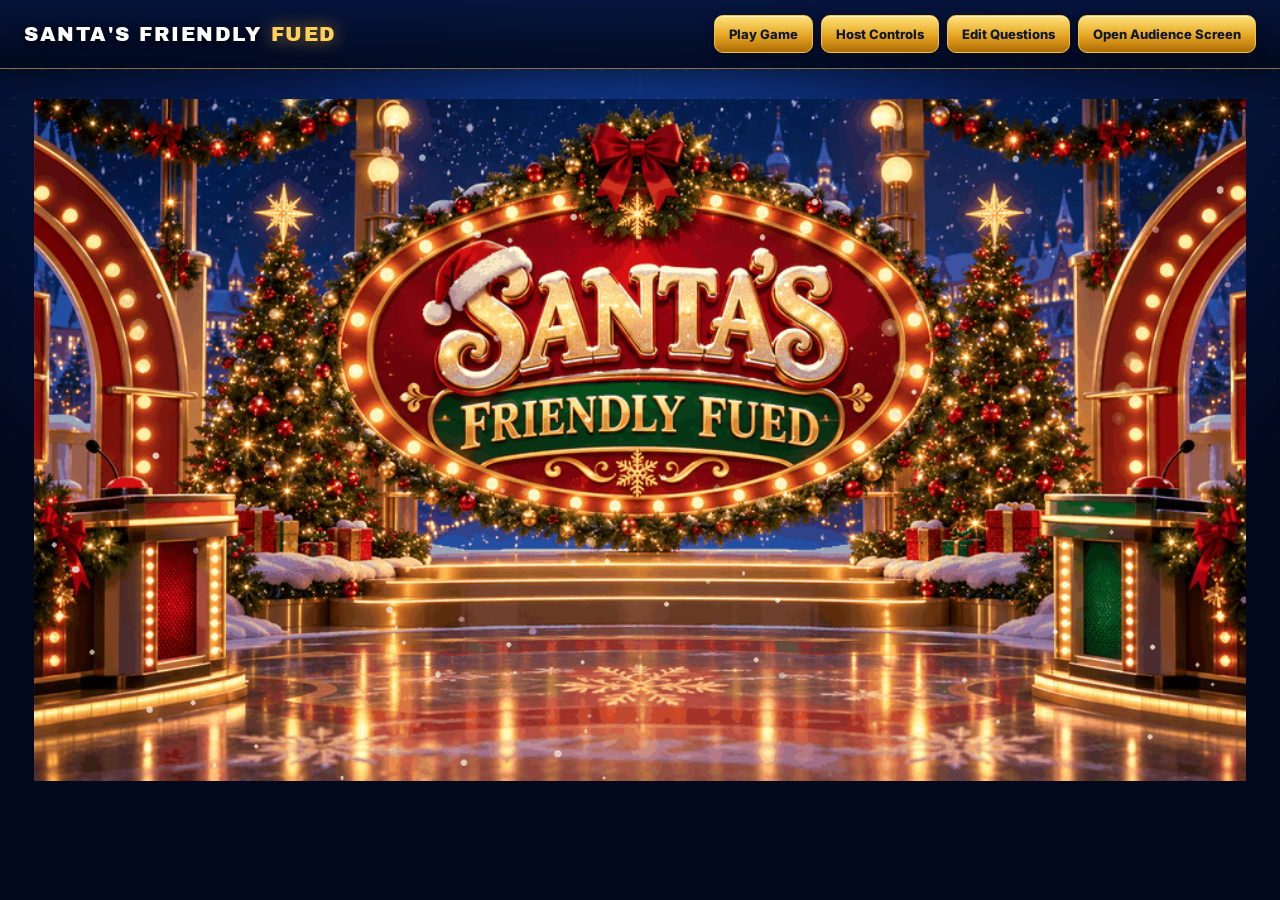
==== index.html @ d79de1fb "Refresh welcome animation stylesheet cache" ====
<!doctype html>
<html lang="en">
<head>
<meta charset="utf-8"><meta name="viewport" content="width=device-width,initial-scale=1">
<title>Santa's Friendly Fued</title>
<link rel="stylesheet" href="style.css?v=20261009-approved-gif">
</head>
<body>
<header><div class="logo">SANTA'S FRIENDLY <span>FUED</span></div><nav>
<button onclick="show('game')">Play Game</button><button onclick="show('host')">Host Controls</button>
<button onclick="show('editor')">Edit Questions</button><button onclick="openAudience()">Open Audience Screen</button>
</nav></header>
<main>
<section id="game" class="view"></section>
<section id="host" class="view hidden"></section>
<section id="editor" class="view hidden"></section>
</main>
<div id="strikeOverlay" class="strikeOverlay">✕</div>
<script src="app.js?v=20261009-holiday-v2"></script>
</body></html>
---- style.css ----
@import url('https://fonts.googleapis.com/css2?family=Archivo+Black&family=Inter:wght@500;700;800&display=swap');
*{box-sizing:border-box}html,body{margin:0;min-height:100%;background:#02091d;color:#fff;font-family:Inter,Arial,sans-serif}body{min-height:100vh;background:radial-gradient(circle at 50% -15%,#174db4 0,#081d55 34%,#02091d 72%);overflow-x:hidden}body:before{content:"";position:fixed;inset:0;pointer-events:none;background:linear-gradient(90deg,transparent 49.8%,#ffffff08 50%,transparent 50.2%),radial-gradient(circle,#ffd65b22 1px,transparent 1.5px);background-size:100% 100%,28px 28px;mask-image:linear-gradient(to bottom,#000,transparent 70%);z-index:0}
header{position:relative;z-index:10;display:flex;align-items:center;justify-content:space-between;gap:18px;padding:15px 24px;background:linear-gradient(180deg,#06133af2,#02091dee);border-bottom:1px solid #f5c64b88;box-shadow:0 8px 30px #0007}.logo{font-family:"Archivo Black",sans-serif;font-size:20px;letter-spacing:1.5px;text-shadow:0 2px 10px #000}.logo span{display:inline-block;color:#ffd15b;text-shadow:0 0 18px #ffbd29aa}nav{display:flex;gap:8px;flex-wrap:wrap}button{appearance:none;border:1px solid #f2c34b;background:linear-gradient(180deg,#ffe27d 0,#e6a622 55%,#ad6b05 100%);box-shadow:inset 0 1px #fff8,0 4px 12px #0005;color:#11182c;font:800 13px Inter,sans-serif;border-radius:9px;padding:10px 14px;cursor:pointer;transition:.15s transform,.15s filter}button:hover{filter:brightness(1.12);transform:translateY(-1px)}button:active{transform:translateY(1px)}main{position:relative;z-index:1;max-width:1260px;margin:auto;padding:30px 24px}.hidden{display:none!important}
.board{position:relative;overflow:hidden;border:2px solid #f8cd5d;border-radius:28px;padding:30px;background:linear-gradient(180deg,#0d3180 0,#071f59 44%,#041336 100%);box-shadow:0 0 0 6px #8a570d,0 0 0 8px #ffd45c,0 20px 65px #000b,inset 0 0 70px #2d6fe833}.board:before{content:"";position:absolute;inset:10px;border:1px solid #ffdf7b55;border-radius:20px;pointer-events:none}.question{position:relative;margin:0 auto 27px;max-width:1000px;padding:18px 25px;text-align:center;text-transform:uppercase;font-family:"Archivo Black",sans-serif;font-size:clamp(23px,3.4vw,45px);line-height:1.08;letter-spacing:.3px;color:#fff;text-shadow:0 3px 0 #041033,0 0 18px #2b76ff}.question:after{content:"";display:block;width:55%;height:2px;margin:16px auto -4px;background:linear-gradient(90deg,transparent,#ffd768,transparent)}
.answers{position:relative;display:grid;grid-template-columns:1fr 1fr;gap:13px 18px}.answer{position:relative;min-height:78px;display:grid;grid-template-columns:64px 1fr 72px;align-items:center;overflow:hidden;border:2px solid #f2c34d;border-radius:10px;background:linear-gradient(180deg,#1761c9,#0c368b 50%,#082762);box-shadow:inset 0 1px #7eb4ff88,inset 0 -8px 18px #00154166,0 5px 13px #0006;font-size:clamp(17px,2vw,27px);font-weight:800;text-transform:uppercase;transition:.25s}.answer .num{height:100%;display:grid;place-items:center;background:linear-gradient(180deg,#061c50,#020c2c);border-right:2px solid #f2c34d;color:#ffd768;font-family:"Archivo Black";font-size:28px}.answer .txt{padding:0 15px;text-shadow:0 2px 2px #000}.answer .pts{height:100%;display:grid;place-items:center;border-left:1px solid #f2c34d88;background:#04194799;color:#ffda67;font-family:"Archivo Black";font-size:25px}.answer.covered{background:linear-gradient(180deg,#0c357f,#071e55)}.covered .txt,.covered .pts{visibility:hidden}.covered:after{content:none;display:none}.covered:before{display:none}.answer.covered .num{position:absolute;inset:0;z-index:3;border:0;background:radial-gradient(ellipse at center,#1b61c8 0,#0a317d 55%,#061d52 100%);display:grid;place-items:center;color:#ffd768;font-family:"Archivo Black";font-size:32px;text-shadow:0 0 16px #ffc21d}@keyframes pulse{50%{filter:brightness(1.4);transform:scale(1.08)}}
.scores{position:relative;display:grid;grid-template-columns:1fr 210px 1fr;gap:18px;align-items:stretch;margin-top:25px}.score,.bank{border:2px solid #dca83d;border-radius:13px;background:linear-gradient(180deg,#06183f,#020a22);box-shadow:inset 0 0 25px #123e8c66,0 6px 15px #0006;text-align:center;text-transform:uppercase;font-weight:800;letter-spacing:1px;padding:11px}.score b,.bank b{display:block;font-family:"Archivo Black";font-size:43px;line-height:1;color:#ffda67;margin-top:5px;text-shadow:0 0 13px #e8a81688}.bank{color:#dbe7ff}.bank>div{margin-top:5px;color:#ff4545;font-size:25px;letter-spacing:8px;text-shadow:0 0 12px red}
.panel{margin:20px 0;background:linear-gradient(180deg,#0a1c48e8,#040d28e8);border:1px solid #4269b4;border-radius:18px;padding:20px;box-shadow:0 12px 30px #0007,inset 0 1px #ffffff12}.panel h1,.panel h2,.panel h3{margin-top:4px}.panel h2,.roundtitle{color:#ffd15a}.controls{display:flex;gap:9px;flex-wrap:wrap;margin:12px 0}.controls button.danger,.danger{background:linear-gradient(#ff756d,#a60d18);border-color:#ff8b83;color:#fff}.small{opacity:.75;font-size:13px;line-height:1.5}.strikeOverlay{position:fixed;inset:0;z-index:99;display:none;place-items:center;background:#02040be8;color:#ff3131;font-family:"Archivo Black";font-size:min(48vw,430px);line-height:.78;text-shadow:0 0 18px #ff0000,0 0 55px #ff0000}.strikeOverlay::before{content:"";position:absolute;width:min(58vw,620px);height:min(58vw,620px);max-height:72vh;border:clamp(8px,1.2vw,16px) solid #ff3131;border-radius:clamp(35px,5vw,75px);background:linear-gradient(145deg,#280000e8,#090000ed);box-shadow:0 0 0 clamp(3px,.45vw,7px) #7b0000,0 0 20px #ff1b1b,0 0 65px #ff0000,inset 0 0 35px #8d0000;z-index:-1}.strikeOverlay.on{display:grid;animation:strike .75s cubic-bezier(.2,.9,.2,1)}@keyframes strike{0%{opacity:0;transform:scale(.15) rotate(-10deg)}35%{opacity:1;transform:scale(1.12) rotate(2deg)}100%{transform:scale(1)}}
textarea,input,select{width:100%;background:#020a21;color:#fff;border:1px solid #4f70b3;border-radius:8px;padding:10px;font:600 14px Inter}label{display:block;margin:11px 0 5px;font-weight:800}.editAns{display:grid;grid-template-columns:1fr 100px 70px;gap:8px;margin:7px 0}
.audience header{display:none}.audience main{max-width:none;padding:2.2vw}.audience .board{min-height:95vh;display:flex;flex-direction:column;justify-content:center}.audience .question{font-size:clamp(30px,4vw,65px)}.audience .answer{min-height:9vh;font-size:clamp(20px,2.25vw,40px)}.audience .answer .num,.audience .answer .pts{font-size:clamp(22px,2.2vw,38px)}
@media(max-width:760px){header{position:static;align-items:flex-start;flex-direction:column}.answers{grid-template-columns:1fr}.scores{grid-template-columns:1fr}.editAns{grid-template-columns:1fr 80px 60px}.board{padding:18px 14px}.answer{min-height:65px;grid-template-columns:52px 1fr 60px}.answer .num{font-size:22px}.covered:after,.covered:before{left:52px}.audience .question{font-size:6vw}.audience .answer{font-size:4vw}}

.hostPreviewWrap{margin:0 0 22px;padding:14px;border:1px solid #d7ad45;border-radius:18px;background:#02091d;box-shadow:0 12px 30px #0008}
.hostPreviewLabel{text-align:center;color:#ffd15a;font-weight:800;font-size:12px;letter-spacing:2px;margin:0 0 10px}
.hostPreview{height:390px;overflow:hidden;border-radius:12px;background:#02091d}
.hostPreview .board{width:166.666%;min-height:0;transform:scale(.6);transform-origin:top left;padding:24px}
.hostPreview .question{font-size:31px;margin-bottom:18px}
.hostPreview .answer{min-height:58px;font-size:18px}
.hostPreview .answer .num,.hostPreview .answer .pts{font-size:20px}
.hostPreview .scores{margin-top:18px}
.hostPreview .score b,.hostPreview .bank b{font-size:31px}
@media(max-width:760px){.hostPreview{height:300px}.hostPreview .board{width:200%;transform:scale(.5)}}

/* Host control console layout */
.hostConsole{max-width:1500px;margin:0 auto}
.hostTopbar{display:flex;justify-content:space-between;align-items:center;gap:12px;background:#071637;border:1px solid #284b86;border-radius:16px;padding:14px 18px;margin-bottom:16px}
.hostTopbar b{font-family:"Archivo Black";letter-spacing:1px}.hostTopbar b span{color:#ffc02e}.hostTopbar small{margin-left:14px;color:#91a7d0;font-weight:800;letter-spacing:2px}
.hostTopActions{display:flex;gap:8px;flex-wrap:wrap}
.hostGrid{display:grid;grid-template-columns:minmax(0,1.12fr) minmax(380px,.88fr);gap:16px;align-items:start}
.hostLeft,.hostRight{display:flex;flex-direction:column;gap:16px;min-width:0}
.consoleCard{background:linear-gradient(145deg,#0d275b,#061536);border:1px solid #31528b;border-radius:16px;padding:16px;box-shadow:0 12px 28px #0005;min-width:0}
.consoleLabel{font-size:12px;font-weight:900;letter-spacing:1.5px;color:#9bb0d6}
.previewCard{padding:14px}.previewCard .hostPreview{height:410px;margin-top:10px}
.navCard{display:grid;grid-template-columns:auto minmax(0,1fr) auto auto auto;gap:8px;align-items:center}.navCard select{margin:0;min-width:0}
.teamControlGrid{display:grid;grid-template-columns:1fr 1fr;gap:16px}.teamControl.activeTeam{border-color:#ffbf20}
.teamRow{display:grid;grid-template-columns:32px 1fr;gap:8px;align-items:center}.teamRow b{background:#18386e;padding:10px;border-radius:7px;text-align:center}
.bigScore{text-align:center;font-family:"Archivo Black";font-size:36px;color:#ffc02e;padding:12px}
.scoreBtns{display:flex;gap:6px}.scoreBtns button{flex:1;min-width:0}
.answerControl h2{margin:8px 0 14px}.hostAnswers{display:flex;flex-direction:column;gap:8px}
.hostAnswers button{display:grid;grid-template-columns:34px minmax(0,1fr) 55px 65px;gap:8px;align-items:center;text-align:left;background:#18386e;border:1px solid #31528b}
.hostAnswers button.shown{border-color:#ffc02e;background:#3c3d50}.hostAnswers button b{background:#102957;padding:8px;border-radius:6px;text-align:center}
.hostAnswers button strong{color:#ffc02e;font-size:20px;text-align:right}.hostAnswers button small{text-align:right;color:#9bb0d6;font-weight:900}
.miniActions{display:flex;gap:8px;margin-top:12px}.bankControl{display:grid;grid-template-columns:1fr 1fr;gap:14px}
.bankNumber{font-family:"Archivo Black";font-size:56px;line-height:1;color:#ffc02e;margin-top:6px}.multControl{align-self:center}
.awardBtns{grid-column:1/-1;display:grid;grid-template-columns:1fr 1fr;gap:8px}.awardBtns button{background:linear-gradient(#ffd35c,#e79200);color:#06112b;border-color:#ffd86a}
.strikeHead{display:flex;justify-content:space-between;align-items:center;gap:8px}.strikeTeam{display:grid;grid-template-columns:1fr auto;gap:10px;align-items:center;margin-top:10px;border:1px solid #31528b;border-radius:12px;padding:10px}
.strikeTeam strong{color:#ff2d36;font-size:22px}.strikeTeam button{grid-column:1/-1}.hostConsole button{font-weight:800}
@media(max-width:1050px){.hostGrid{grid-template-columns:1fr}.previewCard .hostPreview{height:390px}}
@media(max-width:700px){.hostTopbar{align-items:flex-start;flex-direction:column}.navCard,.teamControlGrid,.bankControl,.awardBtns{grid-template-columns:1fr}.hostAnswers button{grid-template-columns:30px minmax(0,1fr) 45px}.hostAnswers button small{display:none}}

/* Host console v2: compact, aligned, one-screen desktop layout */
#host{max-width:1500px;margin:0 auto}
#host .hostConsole{width:100%;font-size:14px}
#host .hostTopbar{min-height:54px;padding:10px 14px;margin-bottom:12px}
#host .hostGrid{grid-template-columns:minmax(560px,1.18fr) minmax(430px,.82fr);gap:12px}
#host .hostLeft,#host .hostRight{gap:12px}
#host .consoleCard{padding:12px;border-radius:13px}
#host .previewCard{padding:12px}
#host .previewCard .hostPreview{height:315px;margin-top:8px}
#host .hostPreview .board{width:200%;transform:scale(.5);padding:18px}
#host .hostPreview .question{font-size:28px;margin:10px 0 14px}
#host .hostPreview .answer{min-height:52px;font-size:17px}
#host .hostPreview .answer .num,#host .hostPreview .answer .pts{font-size:18px}
#host .hostPreview .scores{margin-top:10px}
#host .hostPreview .score b,#host .hostPreview .bank b{font-size:27px}
#host .navCard{padding:9px;grid-template-columns:72px minmax(180px,1fr) 72px 105px 105px}
#host .navCard button,#host .navCard select{height:40px;padding:7px 9px}
#host .teamControlGrid{gap:12px}
#host .teamControl{padding:11px}
#host .teamRow input{height:39px;padding:8px}
#host .bigScore{font-size:30px;padding:7px}
#host .scoreBtns button{padding:8px 5px}
#host .answerControl{padding:13px}
#host .answerControl h2{font-size:19px;line-height:1.25;margin:5px 0 10px}
#host .hostAnswers{gap:5px}
#host .hostAnswers button{min-height:43px;padding:5px 8px;grid-template-columns:30px minmax(0,1fr) 42px 58px;gap:7px}
#host .hostAnswers button b{padding:5px}
#host .hostAnswers button strong{font-size:17px}
#host .hostAnswers button small{font-size:10px}
#host .miniActions{margin-top:8px}
#host .miniActions button{padding:7px 10px}
#host .bankControl{padding:12px;gap:9px}
#host .bankNumber{font-size:42px}
#host .scoreBtns button{min-height:38px}
#host .awardBtns button{min-height:43px;padding:8px}
#host .strikeControl{padding:11px}
#host .strikeHead button{padding:7px 10px}
#host .strikeTeam{margin-top:7px;padding:8px;grid-template-columns:minmax(0,1fr) auto 120px}
#host .strikeTeam button{grid-column:auto;padding:8px}
#host .hostTopActions button{padding:8px 11px}
@media(max-width:1150px){#host .hostGrid{grid-template-columns:1fr}#host .previewCard .hostPreview{height:360px}#host .hostPreview .board{width:166.666%;transform:scale(.6)}}
@media(max-width:760px){#host .navCard{grid-template-columns:1fr 1fr}#host .navCard select{grid-column:1/-1}#host .teamControlGrid{grid-template-columns:1fr}#host .strikeTeam{grid-template-columns:1fr auto}#host .strikeTeam button{grid-column:1/-1}}

#host .winMusicBtn{grid-column:1/-1;background:linear-gradient(#fff0a6,#f5b51b);color:#06112b;border-color:#ffe17a;font-weight:900}

/* Keep covered and revealed answer tiles identical in size */
.answer,.answer.covered{height:78px;min-height:78px;box-sizing:border-box}
.audience .answer,.audience .answer.covered{height:9vh;min-height:9vh}
.hostPreview .answer,.hostPreview .answer.covered,#host .hostPreview .answer,#host .hostPreview .answer.covered{height:52px;min-height:52px}
@media(max-width:760px){.answer,.answer.covered{height:65px;min-height:65px}.audience .answer,.audience .answer.covered{height:9vh;min-height:9vh}}

/* Parade Lead Showdown welcome screen */
.welcomeBoard{min-height:82vh;display:grid;place-items:center;text-align:center;padding:4vw;background:radial-gradient(circle at 50% 42%,#174eac 0,#071c51 42%,#020817 76%);border:3px solid #e9b52e;border-radius:24px;box-shadow:inset 0 0 80px #006cff55,0 0 35px #e9b52e44;overflow:hidden}
.welcomeLogo{position:relative;padding:clamp(28px,5vw,70px) clamp(35px,8vw,120px);border:clamp(4px,.6vw,9px) solid #f6c84c;border-radius:50%;background:radial-gradient(ellipse,#1553b8 0,#08275f 60%,#041334 100%);box-shadow:0 0 0 8px #081c48,0 0 0 13px #f6c84c,0 0 55px #ffc72c88,inset 0 0 45px #3c8dff66;transform:none}
.welcomeLogo span,.welcomeLogo strong,.welcomeLogo small{display:block}.welcomeLogo span{font-family:"Archivo Black";font-size:clamp(28px,5.5vw,82px);letter-spacing:.08em;color:#fff;text-shadow:0 4px 0 #0a2b68,0 0 18px #5ca5ff}.welcomeLogo strong{font-family:"Archivo Black";font-size:clamp(40px,8vw,122px);line-height:.9;color:#ffd14a;text-shadow:0 5px 0 #9b5700,0 0 22px #ffbd19;letter-spacing:.02em}.welcomeLogo small{margin-top:clamp(16px,2vw,28px);font-weight:900;letter-spacing:.35em;color:#dce9ff;font-size:clamp(12px,1.4vw,20px)}
#host .startGameBtn{background:linear-gradient(#ffe374,#e7a918);color:#071a40;border-color:#fff0a3;font-weight:900}

/* Classic marquee bulbs behind welcome logo */
.welcomeBoard{position:relative}
.welcomeBoard:before{content:none}
.welcomeBoard:after{content:"";position:absolute;inset:clamp(55px,7vw,105px);border-radius:45%;background:#03102fe8;box-shadow:0 0 50px #00102c;pointer-events:none}
.welcomeLogo{z-index:2}
@keyframes marqueeGlow{from{filter:drop-shadow(0 0 5px #ffc21c);opacity:.84}to{filter:drop-shadow(0 0 12px #fff0a0);opacity:1}}
/* Family Feud-style wall of small incandescent bulbs */
.feudLightWall{position:absolute;inset:20px;z-index:1;display:grid;grid-template-columns:repeat(22,1fr);grid-template-rows:repeat(12,1fr);align-items:center;justify-items:center;gap:2px;pointer-events:none;overflow:hidden;border-radius:24px}
.feudLightWall i{width:clamp(7px,1vw,15px);height:clamp(7px,1vw,15px);border-radius:50%;background:#ffd95a;opacity:.68;box-shadow:0 0 4px #ffbd25,0 0 8px #ff9f0066;animation:feudBulbGlow var(--dur) ease-in-out infinite;animation-delay:var(--delay);will-change:opacity,filter,box-shadow}
@keyframes feudBulbGlow{0%,100%{opacity:.48;filter:brightness(.78);box-shadow:0 0 3px #ffad18}35%{opacity:.72;filter:brightness(1);box-shadow:0 0 5px #ffc83c,0 0 9px #ffad1855}52%{opacity:1;filter:brightness(1.65);background:#fff6b0;box-shadow:0 0 7px #fff4b0,0 0 15px #ffd23c,0 0 22px #ff9d00}70%{opacity:.7;filter:brightness(.98);background:#ffd95a;box-shadow:0 0 5px #ffbd25}}
.welcomeBoard:after{content:"";position:absolute;inset:clamp(82px,10vw,145px);border-radius:42%;background:#03102fe8;box-shadow:0 0 55px #00102c;pointer-events:none;z-index:2}
.welcomeLogo{z-index:3}

/* Live Display mirrors the complete Audience Board at a fixed 16:9 scale */
#host .previewCard{overflow:hidden}
#host .previewCard .hostPreview{position:relative;width:100%;height:auto;aspect-ratio:16/9;margin-top:10px;overflow:hidden;border-radius:12px;background:#02091d}
#host .hostPreview>.board,#host .hostPreview>.welcomeBoard{position:absolute;inset:0;width:1600px;height:900px;min-height:900px;max-width:none;margin:0;transform-origin:top left;transform:scale(var(--preview-scale,1));border-radius:0;box-sizing:border-box}
#host .hostPreview>.board{padding:35px 42px}
#host .hostPreview>.welcomeBoard{padding:45px}
#host .hostPreview .question{font-size:42px;margin-bottom:22px}
#host .hostPreview .answer,#host .hostPreview .answer.covered{height:78px;min-height:78px;font-size:27px}
#host .hostPreview .answer .num,#host .hostPreview .answer .pts{font-size:28px}
#host .hostPreview .scores{margin-top:24px}
#host .hostPreview .score b,#host .hostPreview .bank b{font-size:42px}
#host .hostPreview .welcomeLogo span{font-size:72px}
#host .hostPreview .welcomeLogo strong{font-size:108px}
#host .hostPreview .welcomeLogo small{font-size:17px}


/* Family Feud-inspired answer board */
.board{border:6px solid #151515;border-radius:30px;padding:26px;background:linear-gradient(180deg,#3a1e25 0,#1d121c 100%);box-shadow:0 0 0 6px #ffb400,0 0 0 11px #5b270d,0 18px 55px #000c,inset 0 0 35px #000}
.board:before{inset:8px;border:3px solid #ffce35;border-radius:20px;box-shadow:0 0 8px #ff9d00,inset 0 0 6px #ff9d00}
.question{max-width:1080px;margin-bottom:20px;padding:14px 24px;background:linear-gradient(180deg,#1975e2,#0b48b2 52%,#073280);border:5px solid #151515;outline:3px solid #d6d6d6;border-radius:4px;box-shadow:0 0 0 7px #080808,0 5px 12px #0009;font-size:clamp(22px,3vw,42px)}
.question:after{display:none}
.answers{gap:13px 16px;padding:8px;background:#070707;border:4px solid #c8c8c8;box-shadow:0 0 0 5px #111,0 0 0 8px #ffb51a;border-radius:5px}
.answer,.answer.covered{height:82px;min-height:82px;border:4px solid #d9d9d9;border-radius:2px;background:linear-gradient(180deg,#4da1f2 0,#176bd0 42%,#0640a1 62%,#062b72 100%);box-shadow:inset 0 0 0 3px #07183d,inset 0 3px 9px #b9e1ff99,0 0 0 2px #080808;font-size:clamp(17px,2vw,28px);grid-template-columns:58px 1fr 72px}
.answer .num{height:54px;width:54px;justify-self:center;border:3px solid #80a9ee;border-radius:50%;background:radial-gradient(circle at 45% 35%,#1f68d6,#082b87 62%,#061951);border-right:3px solid #80a9ee;color:#fff;font-size:30px;text-shadow:2px 3px 0 #02091f;box-shadow:inset 0 0 8px #6ea8ff88,0 2px 5px #000}
.answer .txt{padding:0 12px;text-align:center;font-family:"Archivo Black";color:#fff;text-shadow:2px 3px 0 #06163c}
.answer .pts{border-left:3px solid #d7d7d7;background:linear-gradient(180deg,#1b65c9,#07347f);color:#fff;text-shadow:2px 3px 0 #071333}
.answer.covered .num{position:relative;inset:auto;height:54px;width:54px;justify-self:center;border:3px solid #80a9ee;border-radius:50%;background:radial-gradient(circle at 45% 35%,#1f68d6,#082b87 62%,#061951);color:#fff;font-size:30px;text-shadow:2px 3px 0 #02091f;box-shadow:inset 0 0 8px #6ea8ff88,0 2px 5px #000}
.covered .txt,.covered .pts{visibility:hidden}
.scores{margin-top:20px}
@media(max-width:760px){.answer,.answer.covered{height:68px;min-height:68px}.answer .num,.answer.covered .num{height:44px;width:44px;font-size:24px}}

/* Approved mockup: classic game-show answer board */
.feudBoard{position:relative;min-height:82vh;padding:170px 18% 90px;border:0;border-radius:0;background:radial-gradient(ellipse at center,#3a2428 0,#20151c 58%,#0b101d 100%);box-shadow:none;overflow:hidden}
.feudBoard:before{content:"";display:block;position:absolute;inset:-8% -3% 2%;border:16px solid #ff9d00;border-radius:50%;box-shadow:0 0 0 7px #34252c,0 0 0 12px #ffbf24,inset 0 0 30px #ff8a00;pointer-events:none;z-index:1}
.boardLightWall{position:absolute;inset:25px 5% 35px;z-index:0;display:grid;grid-template-columns:repeat(24,1fr);grid-template-rows:repeat(10,1fr);align-items:center;justify-items:center}
.boardLightWall i{width:11px;height:11px;border-radius:50%;background:#ffd65b;opacity:.62;box-shadow:0 0 5px #ffb522;animation:boardGlow var(--t) ease-in-out infinite;animation-delay:var(--d)}
@keyframes boardGlow{0%,100%{opacity:.42;filter:brightness(.72)}38%{opacity:.7;filter:brightness(1)}53%{opacity:1;filter:brightness(1.7);background:#fff7bb;box-shadow:0 0 8px #fff4b2,0 0 17px #ffc42d}72%{opacity:.6;filter:brightness(.9)}}
.feudBoard .answers{position:relative;z-index:3;margin:0 auto;max-width:1000px;padding:10px;display:grid;grid-template-columns:1fr 1fr;gap:12px 14px;background:#070707;border:4px solid #d7d7d7;border-radius:3px;box-shadow:0 0 0 7px #111,0 0 0 12px #ffad09,0 0 0 17px #3d1e13,0 8px 25px #000c}
.feudBoard .answer,.feudBoard .answer.covered{height:92px;min-height:92px;border:4px solid #e3e3e3;border-radius:1px;background:linear-gradient(180deg,#5ca9f3 0,#2b82dc 35%,#0d54bb 58%,#07357f 100%);box-shadow:inset 0 0 0 3px #081a43,inset 0 4px 10px #d8eeff88,0 0 0 2px #050505;grid-template-columns:1fr 74px}
.feudBoard .answer .num{display:none}
.feudBoard .answer .txt{display:block;padding:0 14px;text-align:center;font-family:"Archivo Black";font-size:clamp(16px,1.7vw,27px);color:#fff;text-shadow:2px 3px 0 #07183d}
.feudBoard .answer .pts{display:grid;height:100%;place-items:center;border-left:3px solid #e0e0e0;background:linear-gradient(180deg,#2373cf,#073b8e);font-family:"Archivo Black";font-size:30px;color:#fff;text-shadow:2px 3px 0 #071333}
.feudBoard .answer.covered{display:grid;grid-template-columns:1fr}
.feudBoard .answer.covered .txt,.feudBoard .answer.covered .pts{display:none}
.feudBoard .answer.covered .num{display:grid;position:static;inset:auto;width:64px;height:64px;justify-self:center;align-self:center;place-items:center;border:3px solid #84aaf0;border-radius:50%;background:radial-gradient(circle at 45% 35%,#236bd8,#092c88 62%,#06194e);font-family:"Archivo Black";font-size:36px;color:#fff;text-shadow:2px 3px 0 #02091f;box-shadow:inset 0 0 9px #78acff99,0 3px 6px #000}
.topBank,.sideScore{position:absolute;z-index:4;display:grid;place-items:center;background:linear-gradient(180deg,#2587ee,#0751c8 58%,#073483);border:9px solid #2b242a;box-shadow:0 0 0 3px #77717a,0 6px 13px #000a;color:#fff;text-align:center}
.topBank{top:24px;left:50%;transform:translateX(-50%);width:230px;height:125px;font-family:"Archivo Black";font-size:76px;text-shadow:3px 4px 0 #17397e}
.sideScore{top:48%;transform:translateY(-50%);width:145px;height:120px}
.sideA{left:2%}.sideB{right:2%}
.sideScore small{align-self:end;font-weight:900;font-size:13px;max-width:125px;overflow:hidden;text-overflow:ellipsis;white-space:nowrap}
.sideScore b{align-self:start;font-family:"Archivo Black";font-size:55px;line-height:1;text-shadow:3px 4px 0 #17397e}
.boardStrikes{position:absolute;z-index:4;left:50%;bottom:25px;transform:translateX(-50%);min-height:40px;color:#ff3636;font-family:"Archivo Black";font-size:42px;letter-spacing:12px;text-shadow:0 0 12px red}
#host .hostPreview>.feudBoard{padding:170px 18% 90px}
#host .hostPreview .topBank{font-size:76px}
#host .hostPreview .sideScore b{font-size:55px}
#host .hostPreview .feudBoard .answer,#host .hostPreview .feudBoard .answer.covered{height:92px;min-height:92px}
@media(max-width:760px){.feudBoard{padding:125px 15% 70px}.topBank{width:150px;height:90px;font-size:52px}.sideScore{width:90px;height:90px}.sideScore b{font-size:38px}.sideScore small{font-size:9px}.feudBoard .answer,.feudBoard .answer.covered{height:68px;min-height:68px}.feudBoard .answer.covered .num{width:46px;height:46px;font-size:26px}}

/* Stage surround + keep bulbs fully inside the oval */
.feudBoard{
  isolation:isolate;
  background:
    linear-gradient(90deg,transparent 0 7%,#0a3c8a55 7.2% 7.7%,transparent 8% 15%,#1266cf33 15.2% 15.6%,transparent 16% 84%,#1266cf33 84.4% 84.8%,transparent 85% 92%,#0a3c8a55 92.3% 92.8%,transparent 93%),
    radial-gradient(ellipse at center,#3a2428 0 57%,#11111c 58% 70%,#040a18 78% 100%);
}
.feudBoard:after{
  content:"";
  position:absolute;
  inset:2.5% 1.2% 1.5%;
  z-index:0;
  border-radius:50%;
  background:radial-gradient(ellipse at center,#4a2a2c33 0,#25171dcc 72%,#171018 100%);
  box-shadow:inset 0 0 75px #0008;
  pointer-events:none;
}
.boardLightWall{
  inset:4.5% 4.5% 5%;
  z-index:1;
  clip-path:ellipse(49% 47% at 50% 50%);
  padding:3.5% 2.5%;
  box-sizing:border-box;
}
.feudBoard .answers,.topBank,.sideScore,.boardStrikes{z-index:4}

/* Fix short rounds: preserve full 8-slot Family Feud board geometry */
.feudBoard .answers{grid-template-columns:repeat(2,minmax(0,1fr));grid-template-rows:repeat(4,92px);grid-auto-flow:column;min-height:404px}
.feudBoard .answer,.feudBoard .answer.covered{width:100%;min-width:0;box-sizing:border-box}

.feudBoard .answer.emptySlot{visibility:hidden;pointer-events:none}

/* Audience-window override: keep the approved board proportions at any browser size */
body.audience #game{width:100vw;height:100vh;overflow:hidden;padding:0}
body.audience .feudBoard{position:absolute;inset:0;width:1600px;height:900px;min-height:900px;max-width:none;margin:0;padding:170px 288px 90px;box-sizing:border-box;transform-origin:top left;transform:scale(var(--audience-scale,1))}
body.audience .feudBoard .answers{width:1000px;max-width:1000px;grid-template-columns:493px 493px;grid-template-rows:repeat(4,92px);min-height:404px}
body.audience .feudBoard .answer,body.audience .feudBoard .answer.covered{width:493px;height:92px;min-height:92px}
body.audience .feudBoard .answer.covered .num{width:64px;height:64px;font-size:36px}

/* Covered tiles must use the exact same box geometry as revealed tiles */
body.audience .feudBoard .answer,
body.audience .feudBoard .answer.covered{
  display:grid !important;
  width:493px !important;
  height:92px !important;
  min-width:493px !important;
  min-height:92px !important;
  max-width:493px !important;
  max-height:92px !important;
  box-sizing:border-box !important;
  grid-template-columns:1fr 74px !important;
  grid-template-rows:1fr !important;
}
body.audience .feudBoard .answer.covered{
  position:relative !important;
}
body.audience .feudBoard .answer.covered .num{
  display:grid !important;
  position:absolute !important;
  left:50% !important;
  top:50% !important;
  transform:translate(-50%,-50%) !important;
  width:64px !important;
  height:64px !important;
  margin:0 !important;
}
body.audience .feudBoard .answer.covered .txt,
body.audience .feudBoard .answer.covered .pts{visibility:hidden !important;display:block !important}

/* Keep all answer tiles fully contained inside the center display frame */
body.audience .feudBoard .answers{
  width:980px !important;
  max-width:980px !important;
  grid-template-columns:repeat(2,minmax(0,1fr)) !important;
  column-gap:14px !important;
  box-sizing:border-box !important;
  overflow:hidden !important;
}
body.audience .feudBoard .answer,
body.audience .feudBoard .answer.covered{
  width:100% !important;
  min-width:0 !important;
  max-width:100% !important;
}
#host .hostPreview .feudBoard .answers{
  width:980px;
  max-width:980px;
  grid-template-columns:repeat(2,minmax(0,1fr));
  box-sizing:border-box;
  overflow:hidden;
}
#host .hostPreview .feudBoard .answer,
#host .hostPreview .feudBoard .answer.covered{width:100%;min-width:0;max-width:100%;box-sizing:border-box}

/* Hard containment fix: account for frame padding/borders in the 980px display */
body.audience .feudBoard .answers{
  width:980px !important;
  max-width:980px !important;
  padding:10px !important;
  border-width:4px !important;
  grid-template-columns:minmax(0,1fr) minmax(0,1fr) !important;
  gap:12px 14px !important;
  box-sizing:border-box !important;
  overflow:hidden !important;
}
body.audience .feudBoard .answer,
body.audience .feudBoard .answer.covered{
  width:auto !important;
  min-width:0 !important;
  max-width:none !important;
  height:92px !important;
  min-height:92px !important;
  box-sizing:border-box !important;
  justify-self:stretch !important;
}

/* Definitive audience frame geometry: fixed inner track widths, no overflow */
body.audience .feudBoard .answers{
  width:1000px !important;
  max-width:1000px !important;
  padding:10px !important;
  border:4px solid #d7d7d7 !important;
  gap:12px 14px !important;
  grid-template-columns:482px 482px !important;
  grid-template-rows:repeat(4,92px) !important;
  box-sizing:border-box !important;
  overflow:hidden !important;
}
body.audience .feudBoard .answer,
body.audience .feudBoard .answer.covered{
  width:482px !important;
  min-width:482px !important;
  max-width:482px !important;
  height:92px !important;
  min-height:92px !important;
  max-height:92px !important;
  margin:0 !important;
  box-sizing:border-box !important;
}

/* Audience strike: larger version of the boxed X shown on the game board */
body.audience .strikeOverlay{
  background:#02040bcf;
  font-size:min(58vw,560px);
  line-height:.72;
  color:#ff3434;
  -webkit-text-stroke:clamp(3px,.45vw,7px) #7a0000;
  text-shadow:0 0 16px #ff5a5a,0 0 42px #ff0000,0 8px 0 #430000;
}
body.audience .strikeOverlay::before{
  width:min(72vw,780px);
  height:min(62vw,650px);
  max-height:78vh;
  border:clamp(12px,1.5vw,22px) solid #ff3434;
  border-radius:clamp(42px,5vw,82px);
  background:linear-gradient(145deg,#300000f2,#080000f5);
  box-shadow:0 0 0 clamp(5px,.55vw,9px) #790000,0 0 26px #ff3434,0 0 85px #ff0000,inset 0 0 48px #9b0000;
}

/* Persistent strike indicators under board: large boxed X tiles */
body.audience .boardStrikes{
  bottom:18px;
  min-height:82px;
  display:flex;
  align-items:center;
  justify-content:center;
  gap:16px;
  color:transparent;
  font-size:0;
  letter-spacing:0;
  text-shadow:none;
}
body.audience .boardStrikes::before{
  content:"";
}
body.audience .boardStrikes{
  color:#ff3434;
  font-family:"Archivo Black";
}
/* Turn each text X into a strong boxed visual via text decoration */
body.audience .boardStrikes{
  font-size:58px;
  line-height:1;
  letter-spacing:22px;
  -webkit-text-stroke:3px #8a0000;
  text-shadow:
    0 0 0 #ff3434,
    0 0 10px #ff2020,
    0 0 24px #ff0000;
  padding:8px 18px 10px 36px;
  border:6px solid #ff3434;
  border-radius:18px;
  background:linear-gradient(145deg,#2d0000e8,#090000ed);
  box-shadow:0 0 0 3px #750000,0 0 18px #ff2424,0 0 42px #ff000088,inset 0 0 20px #790000;
}
body.audience .boardStrikes:empty{
  padding:0;
  border:0;
  background:transparent;
  box-shadow:none;
  min-height:0;
}
#host .hostPreview .boardStrikes{
  font-size:58px;
  line-height:1;
  letter-spacing:22px;
  padding:8px 18px 10px 36px;
  border:6px solid #ff3434;
  border-radius:18px;
  background:linear-gradient(145deg,#2d0000e8,#090000ed);
  box-shadow:0 0 0 3px #750000,0 0 18px #ff2424,inset 0 0 20px #790000;
}
#host .hostPreview .boardStrikes:empty{padding:0;border:0;background:transparent;box-shadow:none}

/* Dynamic answer-frame sizing approved mockup */
body.audience .feudBoard .answers{height:auto!important;min-height:0!important;grid-auto-flow:row!important;align-content:start}
body.audience .feudBoard .answers.answerCount8{width:1000px!important;grid-template-columns:482px 482px!important;grid-template-rows:repeat(4,92px)!important}
body.audience .feudBoard .answers.answerCount7{width:1000px!important;grid-template-columns:482px 482px!important;grid-template-rows:repeat(4,92px)!important}
body.audience .feudBoard .answers.answerCount6{width:1000px!important;grid-template-columns:482px 482px!important;grid-template-rows:repeat(3,92px)!important}
body.audience .feudBoard .answers.answerCount5{width:1000px!important;grid-template-columns:482px 482px!important;grid-template-rows:repeat(3,92px)!important}
body.audience .feudBoard .answers.answerCount4{width:1000px!important;grid-template-columns:482px 482px!important;grid-template-rows:repeat(2,92px)!important}
body.audience .feudBoard .answers.answerCount3,
body.audience .feudBoard .answers.answerCount2,
body.audience .feudBoard .answers.answerCount1{width:510px!important;grid-template-columns:482px!important;grid-template-rows:repeat(var(--rows,3),92px)!important}
body.audience .feudBoard .answers.answerCount2{grid-template-rows:repeat(2,92px)!important}
body.audience .feudBoard .answers.answerCount1{grid-template-rows:92px!important}
body.audience .feudBoard .answers.answerCount5 .answer:last-child,
body.audience .feudBoard .answers.answerCount7 .answer:last-child{grid-column:1 / -1;width:482px!important;justify-self:center!important}
#host .hostPreview .answers.answerCount6{grid-template-rows:repeat(3,92px);min-height:0}
#host .hostPreview .answers.answerCount5{grid-template-rows:repeat(3,92px);min-height:0}
#host .hostPreview .answers.answerCount4{grid-template-rows:repeat(2,92px);min-height:0}
#host .hostPreview .answers.answerCount3,#host .hostPreview .answers.answerCount2,#host .hostPreview .answers.answerCount1{width:510px;grid-template-columns:482px;min-height:0}
#host .hostPreview .answers.answerCount5 .answer:last-child,#host .hostPreview .answers.answerCount7 .answer:last-child{grid-column:1/-1;justify-self:center}

/* Two-iPad faceoff buzzer system */
.buzzerMode{margin:0;background:#050b18;overflow:hidden}
.buzzerMode #game{display:grid!important;place-items:center;min-height:100vh;padding:0}
.buzzerPage{width:100vw;height:100vh;display:grid;grid-template-rows:auto 1fr;place-items:center;padding:7vh 7vw;box-sizing:border-box;background:radial-gradient(circle at 50% 55%,#19315a 0,#071126 52%,#020712 100%)}
.buzzerTeam{min-width:70vw;padding:24px 35px;text-align:center;border:6px solid #ffb20d;border-radius:22px;background:linear-gradient(#1776dc,#073b94);box-shadow:0 0 0 5px #151820,0 10px 30px #000b;color:white;font-family:"Archivo Black";font-size:clamp(38px,7vw,82px);text-transform:uppercase}
.bigBuzzer{width:min(62vw,520px);aspect-ratio:1;border-radius:50%;border:18px solid #c9c9c9;background:radial-gradient(circle at 42% 32%,#ff6b55 0,#e01818 42%,#7b0000 78%,#340000 100%);box-shadow:0 0 0 8px #383838,0 18px 0 #151515,0 30px 55px #000b,inset 0 0 35px #ffaaaa;cursor:pointer}
.bigBuzzer:active:not(:disabled){transform:translateY(10px);box-shadow:0 0 0 8px #383838,0 8px 0 #151515,0 18px 35px #000b,inset 0 0 35px #ffaaaa}
.bigBuzzer.won{background:radial-gradient(circle at 42% 32%,#76ff82 0,#17d238 42%,#087821 78%,#02350d 100%);box-shadow:0 0 0 8px #383838,0 18px 0 #151515,0 0 55px #26ff54,inset 0 0 35px #baffc3}
.bigBuzzer.locked{background:radial-gradient(circle at 42% 32%,#aaa,#686868 48%,#363636 80%,#181818);filter:saturate(.1);box-shadow:0 0 0 8px #383838,0 18px 0 #151515,0 25px 45px #000a}
.bigBuzzer span{font-family:"Archivo Black";font-size:clamp(28px,5vw,58px);color:white;text-shadow:2px 4px 0 #063a14}
.feudBoard.buzzWonA .boardLightWall i:nth-child(24n+1),.feudBoard.buzzWonA .boardLightWall i:nth-child(24n+2),.feudBoard.buzzWonA .boardLightWall i:nth-child(24n+3),.feudBoard.buzzWonA .boardLightWall i:nth-child(24n+4),.feudBoard.buzzWonA .boardLightWall i:nth-child(24n+5),.feudBoard.buzzWonA .boardLightWall i:nth-child(24n+6),.feudBoard.buzzWonA .boardLightWall i:nth-child(24n+7),.feudBoard.buzzWonA .boardLightWall i:nth-child(24n+8),.feudBoard.buzzWonA .boardLightWall i:nth-child(24n+9),.feudBoard.buzzWonA .boardLightWall i:nth-child(24n+10),.feudBoard.buzzWonA .boardLightWall i:nth-child(24n+11),.feudBoard.buzzWonA .boardLightWall i:nth-child(24n+12){background:#fff8b0;opacity:1;filter:brightness(2);box-shadow:0 0 12px #fff,0 0 28px #ffd229}
.feudBoard.buzzWonB .boardLightWall i:nth-child(24n+13),.feudBoard.buzzWonB .boardLightWall i:nth-child(24n+14),.feudBoard.buzzWonB .boardLightWall i:nth-child(24n+15),.feudBoard.buzzWonB .boardLightWall i:nth-child(24n+16),.feudBoard.buzzWonB .boardLightWall i:nth-child(24n+17),.feudBoard.buzzWonB .boardLightWall i:nth-child(24n+18),.feudBoard.buzzWonB .boardLightWall i:nth-child(24n+19),.feudBoard.buzzWonB .boardLightWall i:nth-child(24n+20),.feudBoard.buzzWonB .boardLightWall i:nth-child(24n+21),.feudBoard.buzzWonB .boardLightWall i:nth-child(24n+22),.feudBoard.buzzWonB .boardLightWall i:nth-child(24n+23),.feudBoard.buzzWonB .boardLightWall i:nth-child(24n+24){background:#fff8b0;opacity:1;filter:brightness(2);box-shadow:0 0 12px #fff,0 0 28px #ffd229}
.feudBoard.buzzWonA .sideA,.feudBoard.buzzWonB .sideB{box-shadow:0 0 0 5px #ffe54b,0 0 35px #fff36a,0 0 70px #ffc400}
.buzzWinnerBanner{position:absolute;z-index:8;left:50%;bottom:18px;transform:translateX(-50%);min-width:420px;padding:10px 35px;border:5px solid #ffb30e;border-radius:16px;background:linear-gradient(#126fd2,#073e99);box-shadow:0 0 25px #ffba24;color:#fff;text-align:center;font-family:"Archivo Black";font-size:28px;text-transform:uppercase}
.buzzWinnerBanner small{display:block;color:#ffe642;font-size:17px;letter-spacing:.08em}
.buzzerResetBtn{background:#1474d4!important;color:white!important}

/* Dedicated buzzer pages: hide all site chrome/controls, show only team + buzzer */
body.buzzerMode header,
body.buzzerMode nav,
body.buzzerMode .topbar,
body.buzzerMode .siteHeader,
body.buzzerMode #host,
body.buzzerMode #editor,
body.buzzerMode .hostConsole{display:none!important}
body.buzzerMode #game{position:fixed!important;inset:0!important;width:100vw!important;height:100vh!important;margin:0!important;max-width:none!important;z-index:9999!important}
body.buzzerMode .buzzerPage{position:absolute;inset:0;width:100%;height:100%;margin:0}

.buzzerSetup{grid-column:1/-1;text-align:center}
.buzzerSetupNote{margin:3px 0 12px;color:#aebbd0;font-size:13px}
.buzzerSetupGrid{display:grid;grid-template-columns:1fr 1fr;gap:14px;margin-bottom:12px}
.buzzerSetupGrid>div{padding:12px;border:1px solid #34445e;border-radius:12px;background:#0b1526}
.buzzerSetupGrid strong{display:block;margin-bottom:8px;font-family:"Archivo Black";font-size:16px}
.qrBox{width:150px;height:150px;margin:0 auto 10px;padding:7px;border-radius:9px;background:white;box-sizing:border-box}
.qrBox img{display:block;width:100%;height:100%}
.buzzerSetup>.buzzerResetBtn{width:100%;padding:12px}

/* Buzz winner lighting: split the 24-column bulb wall exactly down the middle.
   Winning half becomes fully bright; the other half keeps its normal animation.
   Reset Buzzers removes buzzWonA/B, restoring the normal animation everywhere. */
.feudBoard.buzzWonA .boardLightWall i:nth-child(24n+1),
.feudBoard.buzzWonA .boardLightWall i:nth-child(24n+2),
.feudBoard.buzzWonA .boardLightWall i:nth-child(24n+3),
.feudBoard.buzzWonA .boardLightWall i:nth-child(24n+4),
.feudBoard.buzzWonA .boardLightWall i:nth-child(24n+5),
.feudBoard.buzzWonA .boardLightWall i:nth-child(24n+6),
.feudBoard.buzzWonA .boardLightWall i:nth-child(24n+7),
.feudBoard.buzzWonA .boardLightWall i:nth-child(24n+8),
.feudBoard.buzzWonA .boardLightWall i:nth-child(24n+9),
.feudBoard.buzzWonA .boardLightWall i:nth-child(24n+10),
.feudBoard.buzzWonA .boardLightWall i:nth-child(24n+11),
.feudBoard.buzzWonA .boardLightWall i:nth-child(24n+12),
.feudBoard.buzzWonB .boardLightWall i:nth-child(24n+13),
.feudBoard.buzzWonB .boardLightWall i:nth-child(24n+14),
.feudBoard.buzzWonB .boardLightWall i:nth-child(24n+15),
.feudBoard.buzzWonB .boardLightWall i:nth-child(24n+16),
.feudBoard.buzzWonB .boardLightWall i:nth-child(24n+17),
.feudBoard.buzzWonB .boardLightWall i:nth-child(24n+18),
.feudBoard.buzzWonB .boardLightWall i:nth-child(24n+19),
.feudBoard.buzzWonB .boardLightWall i:nth-child(24n+20),
.feudBoard.buzzWonB .boardLightWall i:nth-child(24n+21),
.feudBoard.buzzWonB .boardLightWall i:nth-child(24n+22),
.feudBoard.buzzWonB .boardLightWall i:nth-child(24n+23),
.feudBoard.buzzWonB .boardLightWall i:nth-child(24n+24){
  animation:none!important;
  opacity:1!important;
  background:#fff9c7!important;
  filter:brightness(2.15)!important;
  box-shadow:0 0 10px #fff,0 0 24px #ffe55c,0 0 40px #ffc400!important;
}


/* Santa's Friendly Fued: approved Christmas title artwork and lightweight live animation */
.welcomeBoard.christmasWelcome{position:relative;isolation:isolate;display:block;width:100%;aspect-ratio:16/9;min-height:0;padding:0!important;margin:0;overflow:hidden;border:0;border-radius:0;background:#061127;box-shadow:none}
.christmasWelcome .christmasScene{position:absolute;inset:0;background:url("./Santa%20Fued.png") center center/100% 100% no-repeat}
.christmasWelcome .christmasMarquee{position:absolute;left:16.8%;top:12.2%;width:65.8%;height:58.2%;pointer-events:none}
.christmasMarquee i{position:absolute;width:clamp(3px,.72vw,13px);height:clamp(3px,.72vw,13px);border-radius:50%;transform:translate(-50%,-50%);background:#fff3b5;box-shadow:0 0 5px 2px #ffdc66,0 0 16px 4px #ffb92a;opacity:.1;animation:christmasChase 7.98s linear infinite;animation-delay:var(--light-delay)}
@keyframes christmasChase{0%,16%{opacity:.08;filter:brightness(.7)}22%,31%{opacity:.92;filter:brightness(1.6)}40%,100%{opacity:.08;filter:brightness(.7)}}
.christmasWelcome .christmasSnow,.christmasWelcome .christmasTwinkles{position:absolute;inset:0;overflow:hidden;pointer-events:none}
.christmasSnow i{position:absolute;top:-7%;width:var(--snow-size);height:var(--snow-size);border-radius:50%;background:#fff;opacity:0;box-shadow:0 0 5px #e8f7ff;animation:christmasSnowFall var(--snow-duration) linear infinite;animation-delay:var(--snow-delay)}
@keyframes christmasSnowFall{0%{transform:translate3d(0,-15px,0);opacity:0}7%{opacity:.75}85%{opacity:.65}100%{transform:translate3d(var(--snow-drift),105vh,0);opacity:0}}
.christmasTwinkles i{position:absolute;width:clamp(2px,.55vw,9px);height:clamp(2px,.55vw,9px);border-radius:50%;background:#fffbd3;box-shadow:0 0 7px 3px #ffdf79,0 0 15px 5px #ffd044;animation:christmasTwinkle var(--twinkle-duration) ease-in-out infinite;animation-delay:var(--twinkle-delay)}
@keyframes christmasTwinkle{0%,100%{opacity:.04;transform:scale(.65)}48%{opacity:.82;transform:scale(1.18)}}
#host .hostPreview>.welcomeBoard.christmasWelcome{width:1600px!important;height:900px!important;min-height:900px!important;aspect-ratio:auto}
body.audience .welcomeBoard.christmasWelcome{width:100vw;height:100vh;aspect-ratio:auto}
@media(prefers-reduced-motion:reduce){.christmasSnow i,.christmasTwinkles i,.christmasMarquee i{animation:none!important;opacity:.15}}


/* Christmas title correction: never apply the legacy blue oval over the artwork. */
.welcomeBoard.christmasWelcome::before,.welcomeBoard.christmasWelcome::after{content:none!important;display:none!important;background:none!important;box-shadow:none!important}
.christmasWelcome .christmasScene{z-index:0}
.christmasWelcome .christmasMarquee{z-index:1;left:19%;top:15%;width:62%;height:52%}
.christmasWelcome .christmasMarquee i{width:clamp(2px,.46vw,8px);height:clamp(2px,.46vw,8px);opacity:.05;animation:christmasChase 7.98s linear infinite;animation-delay:var(--light-delay)}
.christmasWelcome .christmasTwinkles{z-index:2}
.christmasWelcome .christmasSnow{z-index:3}
.christmasWelcome .christmasSnow i{animation-name:christmasSnowFallScreen}
@keyframes christmasSnowFallScreen{0%{transform:translate3d(0,-10px,0);opacity:0}10%{opacity:.72}85%{opacity:.65}100%{transform:translate3d(var(--snow-drift),1150px,0);opacity:0}}
/* Additional drifting snowflakes in the far left and right of the set. */
.christmasWelcome .christmasSnow i:nth-child(9n){width:12px;height:12px;background:transparent;box-shadow:none;border-radius:0;opacity:.6}
.christmasWelcome .christmasSnow i:nth-child(9n)::before{content:"❄";position:absolute;left:0;top:0;color:#e6f5ff;font-size:clamp(11px,1.1vw,19px);text-shadow:0 0 8px #8dc8ff}


/* Christmas gameplay stage: preserve the working answer and buzzer system. */
.feudBoard{
 background:#08152e url("./Santa%20Fued.png") center center/100% 100% no-repeat!important;
 isolation:isolate;
}
.feudBoard::before{
 content:""!important;display:block!important;position:absolute!important;
 inset:13% 16% 23%!important;border:12px solid #d58b19!important;border-radius:50%!important;
 background:radial-gradient(ellipse at 50% 42%,#b71919 0%,#8f1014 70%,#530b12 100%)!important;
 box-shadow:0 0 0 5px #672b10,0 0 0 10px #ffd35b,0 0 30px #ffb936,
 inset 0 0 60px #3e000b!important;z-index:1!important;pointer-events:none!important;
}
.feudBoard::after{
 content:"❄  ✦  ❄  ✦  ❄"!important;display:block!important;
 position:absolute!important;top:10%!important;left:21%!important;width:58%!important;
 color:#fff3bc!important;font-size:28px!important;letter-spacing:38px!important;
 text-align:center!important;opacity:.72!important;text-shadow:0 0 12px #fff,0 0 22px #ffd447!important;
 pointer-events:none!important;z-index:2!important;
 animation:holidayTrimTwinkle 4.5s ease-in-out infinite alternate!important;
}
@keyframes holidayTrimTwinkle{0%{opacity:.35;filter:brightness(.8)}100%{opacity:.92;filter:brightness(1.35)}}
.feudBoard .boardLightWall{z-index:2!important;inset:15% 17% 24%!important;border-radius:50%!important;overflow:hidden!important;opacity:.9!important;pointer-events:none!important}
.feudBoard .boardLightWall i{width:8px!important;height:8px!important}
.feudBoard .answers{z-index:4!important;background:#071124!important;border-color:#f8d67b!important;box-shadow:0 0 0 5px #3c130e,0 0 0 10px #d89821,0 0 26px #ffb92d99!important}
.feudBoard .sideScore{z-index:5!important;border:5px solid #efb94b!important;background:linear-gradient(180deg,#931016,#490b10)!important;box-shadow:0 0 0 3px #3b140b,0 0 16px #f7a930!important}
.feudBoard .sideB{background:linear-gradient(180deg,#167345,#06442d)!important}
.feudBoard .sideScore b{text-shadow:2px 3px 0 #24120d!important}
.feudBoard .topBank{z-index:5!important;border-color:#f9c95a!important;background:linear-gradient(180deg,#a52117,#4d0910)!important;box-shadow:0 0 0 3px #552410,0 0 20px #ffb322!important}
.feudBoard .boardStrikes,.feudBoard .buzzWinnerBanner{z-index:7!important}


/* Title-screen lights are live DOM bulbs, not part of the flat background image.
   Negative offsets start the chase immediately instead of waiting for first loop. */
.christmasWelcome .christmasMarquee{
  left:18.1%!important;top:13.4%!important;width:63.8%!important;height:54.8%!important;
  z-index:5!important;overflow:visible!important;filter:drop-shadow(0 0 5px #ffc04a);
}
.christmasWelcome .christmasMarquee i{
  width:clamp(5px,.85vw,15px)!important;height:clamp(5px,.85vw,15px)!important;
  opacity:1!important;background:#ffda65!important;
  box-shadow:0 0 4px 2px #fff6b0,0 0 12px 5px #ffb92a!important;
  animation:liveSantaMarquee 8s linear infinite!important;
  animation-delay:calc(var(--light-delay) * -1)!important;
  will-change:filter,opacity;
}
@keyframes liveSantaMarquee{
  0%,100%{opacity:.92;filter:brightness(1.1)}
  12%{opacity:1;filter:brightness(2.9) drop-shadow(0 0 6px #fff6c0)}
  22%{opacity:.94;filter:brightness(1.2)}
}
.christmasWelcome .christmasTwinkles{z-index:6!important}
.christmasWelcome .christmasTwinkles i{
  opacity:.6;animation:liveSantaTwinkle var(--twinkle-duration) ease-in-out infinite!important;
  animation-delay:var(--twinkle-delay)!important;
}
@keyframes liveSantaTwinkle{
  0%,100%{opacity:.3;transform:scale(.7);filter:brightness(.9)}
  50%{opacity:1;transform:scale(1.65);filter:brightness(2.5)}
}
.christmasWelcome .christmasSnow{z-index:7!important}


/* Classic Christmas question-and-answer board, scoped to gameplay only.
   Opening artwork, host console controls, audio, scores and sync remain untouched. */
.feudBoard:not(.christmasWelcome){
 background:radial-gradient(ellipse at 50% 42%,#246346 0%,#103a2b 45%,#071d19 100%)!important;
}
.feudBoard:not(.christmasWelcome)::before{
 background:radial-gradient(ellipse at 50% 42%,#b8222c 0%,#87131c 68%,#470b12 100%)!important;
 border-color:#d7a43b!important;
 box-shadow:0 0 0 5px #4a2210,0 0 0 10px #ffe2a0,0 0 35px #ffca64,inset 0 0 65px #380b12!important;
}
.feudBoard:not(.christmasWelcome) .answers{
 background:linear-gradient(145deg,#082e25,#061b1b)!important;
 border-color:#ffe0a0!important;
 box-shadow:0 0 0 5px #54261c,0 0 0 10px #c89941,0 0 26px #ffdc8699!important;
}
.feudBoard:not(.christmasWelcome) .answer:not(.covered){
 background:linear-gradient(180deg,#21774c 0%,#135438 55%,#0a392c 100%)!important;
 border-color:#f6d58b!important;
 box-shadow:inset 0 2px #b1e4bd55,inset 0 -6px 18px #001e1588,0 5px 12px #0008!important;
}
.feudBoard:not(.christmasWelcome) .answer.covered{
 background:linear-gradient(180deg,#aa2530,#76151d)!important;
 border-color:#f7d78d!important;
}
.feudBoard:not(.christmasWelcome) .answer.covered .num{
 background:radial-gradient(ellipse at 45% 35%,#b92d39 0%,#851821 62%,#500e19 100%)!important;
 color:#fff0c2!important;text-shadow:0 0 14px #ffcf75!important;
}
.feudBoard:not(.christmasWelcome) .answer .num{
 background:linear-gradient(180deg,#9e1c28,#5c101b)!important;
 border-right-color:#eec776!important;color:#ffebbc!important;
}
.feudBoard:not(.christmasWelcome) .answer .pts{
 background:#4c101bbd!important;border-left-color:#f6d58b!important;color:#ffdc8b!important;
}
.feudBoard:not(.christmasWelcome) .sideScore{
 border-color:#f4cf80!important;background:linear-gradient(180deg,#a31d29,#4e0c15)!important;
}
.feudBoard:not(.christmasWelcome) .sideB{
 background:linear-gradient(180deg,#1a7047,#073d2d)!important;
}
.feudBoard:not(.christmasWelcome) .topBank{
 background:linear-gradient(180deg,#a52730,#4c1018)!important;border-color:#ffe0a0!important;
}
.feudBoard:not(.christmasWelcome) .boardLightWall i{
 background:#fff2c5!important;box-shadow:0 0 7px #ffe8aa,0 0 15px #e8b751!important;
}


/* Clean Classic Christmas gameplay — removes distracting oval and stage clutter.
   No changes to welcome screen, answer mechanics, host controls or audio. */
.feudBoard:not(.christmasWelcome){
 background:radial-gradient(ellipse at 50% 38%,#17503b 0%,#0b3026 64%,#061d19 100%)!important;
 border:0!important;box-shadow:none!important;
}
.feudBoard:not(.christmasWelcome)::before,
.feudBoard:not(.christmasWelcome)::after{
 content:none!important;display:none!important;
}
.feudBoard:not(.christmasWelcome) .boardLightWall{
 display:none!important;
}
.feudBoard:not(.christmasWelcome) .answers{
 background:#071e1b!important;
 border:5px solid #d6aa57!important;
 border-radius:12px!important;
 box-shadow:0 0 0 3px #422c1a,0 14px 35px #0008!important;
}
.feudBoard:not(.christmasWelcome) .answer,
.feudBoard:not(.christmasWelcome) .answer.covered{
 border-radius:5px!important;
 box-shadow:inset 0 1px #ffffff38,0 2px 5px #0005!important;
}
.feudBoard:not(.christmasWelcome) .answer.covered .num{
 box-shadow:none!important;
 border:0!important;
}
.feudBoard:not(.christmasWelcome) .topBank,
.feudBoard:not(.christmasWelcome) .sideScore{
 border:4px solid #e5c17a!important;
 border-radius:9px!important;
 box-shadow:0 5px 18px #0008!important;
}
.feudBoard:not(.christmasWelcome) .topBank{
 background:linear-gradient(180deg,#9b1e2b,#5c101b)!important;
}
.feudBoard:not(.christmasWelcome) .sideScore b,
.feudBoard:not(.christmasWelcome) .topBank{
 text-shadow:0 2px 4px #0008!important;
}
/* Remove the inherited blue stage edge from audience-only game view. */
body.audience:has(.feudBoard) {
 background:#09291f!important;
}
body.audience:has(.feudBoard)::before,
body.audience:has(.feudBoard)::after{
 display:none!important;
}
@media(prefers-reduced-motion:reduce){
 .feudBoard:not(.christmasWelcome) *{transition:none!important}
}


/* Clean Christmas title: single artwork layer, no duplicate oval or artificial bulb ring. */
.welcomeBoard.christmasWelcome::before,
.welcomeBoard.christmasWelcome::after{content:none!important;display:none!important}
.christmasWelcome .christmasScene{z-index:0!important;background-image:url("./Santa%20Fued.png")!important}
.christmasWelcome .christmasMarquee{display:none!important}
.christmasWelcome .christmasTwinkles{z-index:1!important;opacity:.4!important}
.christmasWelcome .christmasTwinkles i{width:4px!important;height:4px!important;box-shadow:0 0 4px #fff9d2,0 0 8px #ffd35e!important}
.christmasWelcome .christmasSnow{z-index:2!important}


/* Restore the buzzer-reactive background bulb wall on the clean gameplay screen. */
.feudBoard:not(.christmasWelcome) .boardLightWall{
 display:grid!important;
 position:absolute!important;
 inset:22px 5% 26px!important;
 grid-template-columns:repeat(24,minmax(0,1fr))!important;
 grid-template-rows:repeat(10,minmax(0,1fr))!important;
 border-radius:0!important;
 overflow:hidden!important;
 z-index:0!important;
 pointer-events:none!important;
 opacity:1!important;
}
.feudBoard:not(.christmasWelcome) .boardLightWall i{
 display:block!important;
 width:11px!important;height:11px!important;
 border-radius:50%!important;
 background:#f9d67a!important;
 opacity:.42!important;
 box-shadow:0 0 5px #e9ac44!important;
 animation:christmasBuzzerIdle var(--t,3s) ease-in-out infinite!important;
 animation-delay:var(--d,0s)!important;
}
@keyframes christmasBuzzerIdle{
 0%,100%{opacity:.27;filter:brightness(.7);box-shadow:0 0 4px #f0b54b}
 50%{opacity:.8;filter:brightness(1.45);box-shadow:0 0 7px #fff1aa,0 0 16px #f2c24e}
}
/* The winner's exact 12 of 24 columns light up as a single half-wall. */
.feudBoard.buzzWonA .boardLightWall i:nth-child(24n+1),
.feudBoard.buzzWonA .boardLightWall i:nth-child(24n+2),
.feudBoard.buzzWonA .boardLightWall i:nth-child(24n+3),
.feudBoard.buzzWonA .boardLightWall i:nth-child(24n+4),
.feudBoard.buzzWonA .boardLightWall i:nth-child(24n+5),
.feudBoard.buzzWonA .boardLightWall i:nth-child(24n+6),
.feudBoard.buzzWonA .boardLightWall i:nth-child(24n+7),
.feudBoard.buzzWonA .boardLightWall i:nth-child(24n+8),
.feudBoard.buzzWonA .boardLightWall i:nth-child(24n+9),
.feudBoard.buzzWonA .boardLightWall i:nth-child(24n+10),
.feudBoard.buzzWonA .boardLightWall i:nth-child(24n+11),
.feudBoard.buzzWonA .boardLightWall i:nth-child(24n+12),
.feudBoard.buzzWonB .boardLightWall i:nth-child(24n+13),
.feudBoard.buzzWonB .boardLightWall i:nth-child(24n+14),
.feudBoard.buzzWonB .boardLightWall i:nth-child(24n+15),
.feudBoard.buzzWonB .boardLightWall i:nth-child(24n+16),
.feudBoard.buzzWonB .boardLightWall i:nth-child(24n+17),
.feudBoard.buzzWonB .boardLightWall i:nth-child(24n+18),
.feudBoard.buzzWonB .boardLightWall i:nth-child(24n+19),
.feudBoard.buzzWonB .boardLightWall i:nth-child(24n+20),
.feudBoard.buzzWonB .boardLightWall i:nth-child(24n+21),
.feudBoard.buzzWonB .boardLightWall i:nth-child(24n+22),
.feudBoard.buzzWonB .boardLightWall i:nth-child(24n+23),
.feudBoard.buzzWonB .boardLightWall i:nth-child(24n+24){
 animation:none!important;
 opacity:1!important;
 background:#fff9ce!important;
 filter:brightness(2.3)!important;
 box-shadow:0 0 10px #fff,0 0 24px #ffe15b,0 0 36px #ffc12c!important;
}


/* Evergreen wreath/garland framing the functional gameplay show-light wall.
   Decoration sits at the perimeter; buzzer-reactive bulbs remain unobstructed. */
.feudBoard:not(.christmasWelcome) .boardLightWall{
 overflow:visible!important;
 isolation:isolate;
}
.feudBoard:not(.christmasWelcome) .boardLightWall::before{
 content:""!important;display:block!important;
 position:absolute!important;inset:-14px!important;
 z-index:0!important;pointer-events:none!important;
 border:16px solid transparent!important;
 border-radius:24px!important;
 background:
   radial-gradient(ellipse 13px 9px at 50% 50%,#2d8650 0 46%,transparent 51%) 0 0/29px 18px repeat,
   radial-gradient(ellipse 10px 13px at 50% 50%,#135c39 0 52%,transparent 57%) 9px 7px/21px 25px repeat,
   linear-gradient(#154e34,#154e34) padding-box!important;
 background-clip:border-box!important;
 box-shadow:inset 0 0 0 3px #b58a3d,0 0 0 2px #103924,0 3px 16px #0008!important;
 opacity:.94!important;
}
.feudBoard:not(.christmasWelcome) .boardLightWall::after{
 content:""!important;display:block!important;
 position:absolute!important;inset:-13px!important;
 z-index:0!important;pointer-events:none!important;
 border-radius:22px!important;
 border:12px solid transparent!important;
 background:
   radial-gradient(circle,#ffe5a0 0 2px,transparent 3px) 0 0/76px 55px repeat,
   radial-gradient(circle,#b52c30 0 3px,transparent 4px) 30px 18px/94px 67px repeat!important;
 background-clip:border-box!important;
 opacity:.8!important;
}
.feudBoard:not(.christmasWelcome) .boardLightWall>i{
 position:relative!important;z-index:1!important;
}


/* Welcome-only animation pass: no new artwork or duplicate oval layers.
   Restore the existing perimeter bulbs and give them a gentle staggered chase. */
.christmasWelcome .christmasMarquee{
 display:block!important;
 position:absolute!important;
 left:18.1%!important;top:13.4%!important;
 width:63.8%!important;height:54.8%!important;
 z-index:3!important;pointer-events:none!important;
 background:none!important;border:0!important;box-shadow:none!important;
 filter:none!important;
}
.christmasWelcome .christmasMarquee i{
 width:clamp(3px,.55vw,9px)!important;
 height:clamp(3px,.55vw,9px)!important;
 background:#fff1b4!important;
 box-shadow:0 0 4px #fff2c3,0 0 9px #ffcc65!important;
 opacity:.4!important;
 animation:welcomeChasingBulbs 7.98s linear infinite!important;
 animation-delay:calc(var(--light-delay) * -1)!important;
}
@keyframes welcomeChasingBulbs{
 0%,100%{opacity:.3;filter:brightness(.7)}
 12%{opacity:1;filter:brightness(2)}
 23%{opacity:.55;filter:brightness(1)}
}
.christmasWelcome .christmasTwinkles{display:block!important;z-index:4!important;opacity:1!important}
.christmasWelcome .christmasTwinkles i{
 width:clamp(2px,.42vw,7px)!important;height:clamp(2px,.42vw,7px)!important;
 background:#fff6c6!important;
 box-shadow:0 0 5px #ffe4a0,0 0 12px #fbc75d!important;
 animation:welcomeSoftTwinkle var(--twinkle-duration) ease-in-out infinite!important;
 animation-delay:var(--twinkle-delay)!important;
}
@keyframes welcomeSoftTwinkle{
 0%,100%{opacity:.08;transform:scale(.65);filter:brightness(.75)}
 50%{opacity:.8;transform:scale(1.2);filter:brightness(1.4)}
}
.christmasWelcome .christmasSnow{z-index:5!important}
@media(prefers-reduced-motion:reduce){
 .christmasWelcome .christmasMarquee i,.christmasWelcome .christmasTwinkles i{
 animation:none!important;opacity:.45!important
 }
}

/* Approved animated welcome artwork: snow, tree/garland twinkles, and precisely aligned chasing bulbs are baked into the GIF. */
.christmasWelcome .christmasScene{background-image:url('./santas_friendly_fued_snow_twinkles_restored.gif')!important}
.christmasWelcome .christmasMarquee,.christmasWelcome .christmasTwinkles,.christmasWelcome .christmasSnow{display:none!important}
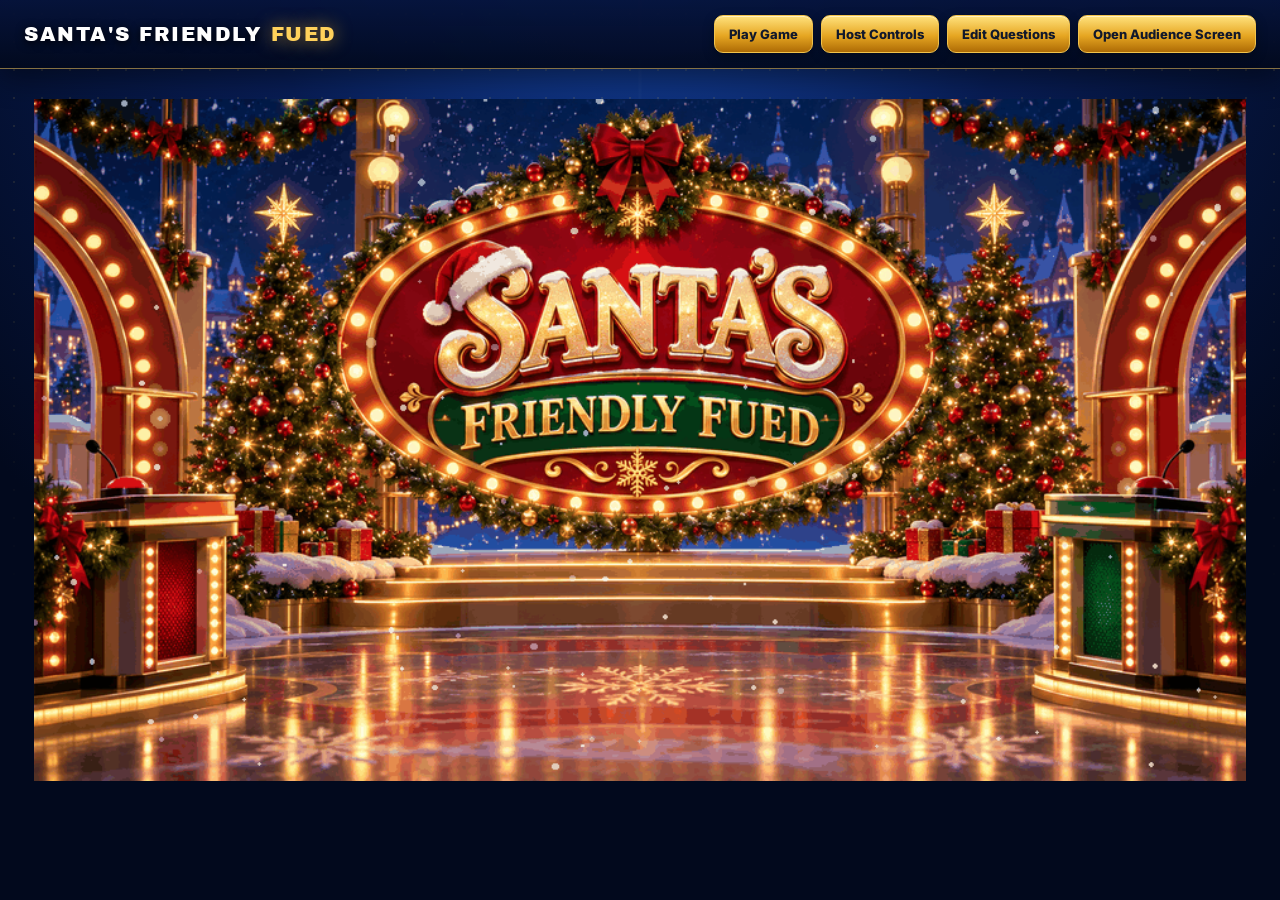
==== commit ed32d9aa: "Deploy isolated holiday gameplay preview assets" ====
--- a/index.html
+++ b/index.html
@@ -3,7 +3,7 @@
 <head>
 <meta charset="utf-8"><meta name="viewport" content="width=device-width,initial-scale=1">
 <title>Santa's Friendly Fued</title>
-<link rel="stylesheet" href="style.css?v=20261009-approved-gif">
+<link rel="stylesheet" href="style.css?v=20261009-gamepreview-1">
 </head>
 <body>
 <header><div class="logo">SANTA'S FRIENDLY <span>FUED</span></div><nav>
@@ -16,5 +16,5 @@
 <section id="editor" class="view hidden"></section>
 </main>
 <div id="strikeOverlay" class="strikeOverlay">✕</div>
-<script src="app.js?v=20261009-holiday-v2"></script>
+<script src="app.js?v=20261009-gamepreview-1"></script>
 </body></html>
--- a/style.css
+++ b/style.css
@@ -830,3 +830,110 @@
 /* Approved animated welcome artwork: snow, tree/garland twinkles, and precisely aligned chasing bulbs are baked into the GIF. */
 .christmasWelcome .christmasScene{background-image:url('./santas_friendly_fued_snow_twinkles_restored.gif')!important}
 .christmasWelcome .christmasMarquee,.christmasWelcome .christmasTwinkles,.christmasWelcome .christmasSnow{display:none!important}
+
+
+/* 2026 holiday gameplay concept - isolated preview (?audience=1&holidayPreview=1).
+   Built from working answer/score DOM, never duplicated as a flat image. */
+.feudBoard.holidayPreview{
+  background:#08172f url("./Santa%20Fued.png") center/100% 100% no-repeat!important;
+  border:0!important;border-radius:0!important;box-shadow:none!important;
+  overflow:hidden!important;isolation:isolate!important;
+  padding:170px 288px 90px!important;
+}
+.feudBoard.holidayPreview::before{
+  content:""!important;display:block!important;position:absolute!important;
+  inset:13% 15% 30%!important;border-radius:49%!important;
+  background:radial-gradient(ellipse at 50% 42%,#bc1c24 0%,#92101b 63%,#4d0b12 100%)!important;
+  border:12px solid #e7a83d!important;
+  box-shadow:0 0 0 5px #6b2a0d,0 0 0 12px #ffd477,0 0 25px #ffb83c,
+    inset 0 0 50px #3b020a!important;
+  z-index:1!important;pointer-events:none!important;
+}
+.feudBoard.holidayPreview::after{
+  content:""!important;display:block!important;position:absolute!important;
+  left:20%!important;right:20%!important;top:10%!important;height:8%!important;
+  background:radial-gradient(ellipse at 50% 80%,#296a39 0 45%,transparent 75%)!important;
+  border:0!important;box-shadow:0 10px 15px #04170d66!important;
+  z-index:2!important;pointer-events:none!important;
+}
+.feudBoard.holidayPreview .boardLightWall{
+  display:grid!important;position:absolute!important;inset:14% 16% 30%!important;
+  z-index:2!important;opacity:1!important;border-radius:48%!important;
+  overflow:hidden!important;pointer-events:none!important;
+  grid-template-columns:repeat(24,minmax(0,1fr))!important;
+  grid-template-rows:repeat(10,minmax(0,1fr))!important;
+  background:none!important;border:0!important;box-shadow:none!important;
+}
+.feudBoard.holidayPreview .boardLightWall::before,
+.feudBoard.holidayPreview .boardLightWall::after{display:none!important;content:none!important}
+.feudBoard.holidayPreview .boardLightWall>i{
+  width:9px!important;height:9px!important;border-radius:50%!important;
+  background:#ffe9a2!important;opacity:.45!important;
+  box-shadow:0 0 5px #ffd465!important;
+  animation:christmasBuzzerIdle var(--t,3s) ease-in-out infinite!important;
+  animation-delay:var(--d,0s)!important;
+}
+.feudBoard.holidayPreview .answers{
+  position:relative!important;z-index:4!important;
+  background:#081529!important;border:5px solid #f4c66c!important;
+  border-radius:8px!important;box-shadow:0 0 0 4px #581a0f,0 0 0 9px #d99a35,0 0 24px #ffb73588!important;
+}
+.feudBoard.holidayPreview .answer,
+.feudBoard.holidayPreview .answer.covered{
+  border:3px solid #ffdf90!important;border-radius:5px!important;
+  background:linear-gradient(180deg,#247cde 0%,#0863ca 42%,#063a9b 100%)!important;
+  box-shadow:inset 0 2px 7px #c8ebff77,0 2px 4px #0009!important;
+}
+.feudBoard.holidayPreview .answer.covered .num{
+  color:#fff!important;background:radial-gradient(ellipse,#1358ad 0%,#05265c 85%)!important;
+  text-shadow:0 2px 4px #000!important;border:2px solid #9bc9ff!important;
+}
+.feudBoard.holidayPreview .answer .num{
+  color:#fff!important;background:#092b67!important;border-right-color:#f9d88d!important;
+}
+.feudBoard.holidayPreview .answer .pts{color:#ffecaa!important;background:#092b67!important}
+.feudBoard.holidayPreview .sideScore{
+  z-index:6!important;border:5px solid #f9d47c!important;border-radius:9px!important;
+  background:linear-gradient(180deg,#a71b23,#510b12)!important;
+  box-shadow:0 0 0 3px #552b11,0 0 16px #ffbb4d!important;
+  width:172px!important;height:135px!important;top:42%!important;
+}
+.feudBoard.holidayPreview .sideA{left:3%!important}
+.feudBoard.holidayPreview .sideB{right:3%!important;background:linear-gradient(180deg,#13834a,#07432a)!important}
+.feudBoard.holidayPreview .sideScore small{font-size:18px!important;color:#fff8d7!important}
+.feudBoard.holidayPreview .sideScore b{font-size:62px!important;color:#fff!important}
+.feudBoard.holidayPreview .topBank{
+  z-index:6!important;top:28px!important;width:180px!important;height:86px!important;
+  font-size:55px!important;border:5px solid #f3c65d!important;
+  background:linear-gradient(180deg,#9c1923,#4c0c15)!important;
+  box-shadow:0 0 15px #ffc44b88!important;
+}
+.feudBoard.holidayPreview .boardStrikes,.feudBoard.holidayPreview .buzzWinnerBanner{z-index:9!important}
+.feudBoard.holidayPreview.buzzWonA .boardLightWall>i:nth-child(24n+1),
+.feudBoard.holidayPreview.buzzWonA .boardLightWall>i:nth-child(24n+2),
+.feudBoard.holidayPreview.buzzWonA .boardLightWall>i:nth-child(24n+3),
+.feudBoard.holidayPreview.buzzWonA .boardLightWall>i:nth-child(24n+4),
+.feudBoard.holidayPreview.buzzWonA .boardLightWall>i:nth-child(24n+5),
+.feudBoard.holidayPreview.buzzWonA .boardLightWall>i:nth-child(24n+6),
+.feudBoard.holidayPreview.buzzWonA .boardLightWall>i:nth-child(24n+7),
+.feudBoard.holidayPreview.buzzWonA .boardLightWall>i:nth-child(24n+8),
+.feudBoard.holidayPreview.buzzWonA .boardLightWall>i:nth-child(24n+9),
+.feudBoard.holidayPreview.buzzWonA .boardLightWall>i:nth-child(24n+10),
+.feudBoard.holidayPreview.buzzWonA .boardLightWall>i:nth-child(24n+11),
+.feudBoard.holidayPreview.buzzWonA .boardLightWall>i:nth-child(24n+12),
+.feudBoard.holidayPreview.buzzWonB .boardLightWall>i:nth-child(24n+13),
+.feudBoard.holidayPreview.buzzWonB .boardLightWall>i:nth-child(24n+14),
+.feudBoard.holidayPreview.buzzWonB .boardLightWall>i:nth-child(24n+15),
+.feudBoard.holidayPreview.buzzWonB .boardLightWall>i:nth-child(24n+16),
+.feudBoard.holidayPreview.buzzWonB .boardLightWall>i:nth-child(24n+17),
+.feudBoard.holidayPreview.buzzWonB .boardLightWall>i:nth-child(24n+18),
+.feudBoard.holidayPreview.buzzWonB .boardLightWall>i:nth-child(24n+19),
+.feudBoard.holidayPreview.buzzWonB .boardLightWall>i:nth-child(24n+20),
+.feudBoard.holidayPreview.buzzWonB .boardLightWall>i:nth-child(24n+21),
+.feudBoard.holidayPreview.buzzWonB .boardLightWall>i:nth-child(24n+22),
+.feudBoard.holidayPreview.buzzWonB .boardLightWall>i:nth-child(24n+23),
+.feudBoard.holidayPreview.buzzWonB .boardLightWall>i:nth-child(24n+24){
+ animation:none!important;opacity:1!important;background:#fff9c7!important;
+ filter:brightness(2.5)!important;
+ box-shadow:0 0 9px #fff,0 0 23px #ffdc53,0 0 38px #ffc329!important;
+}
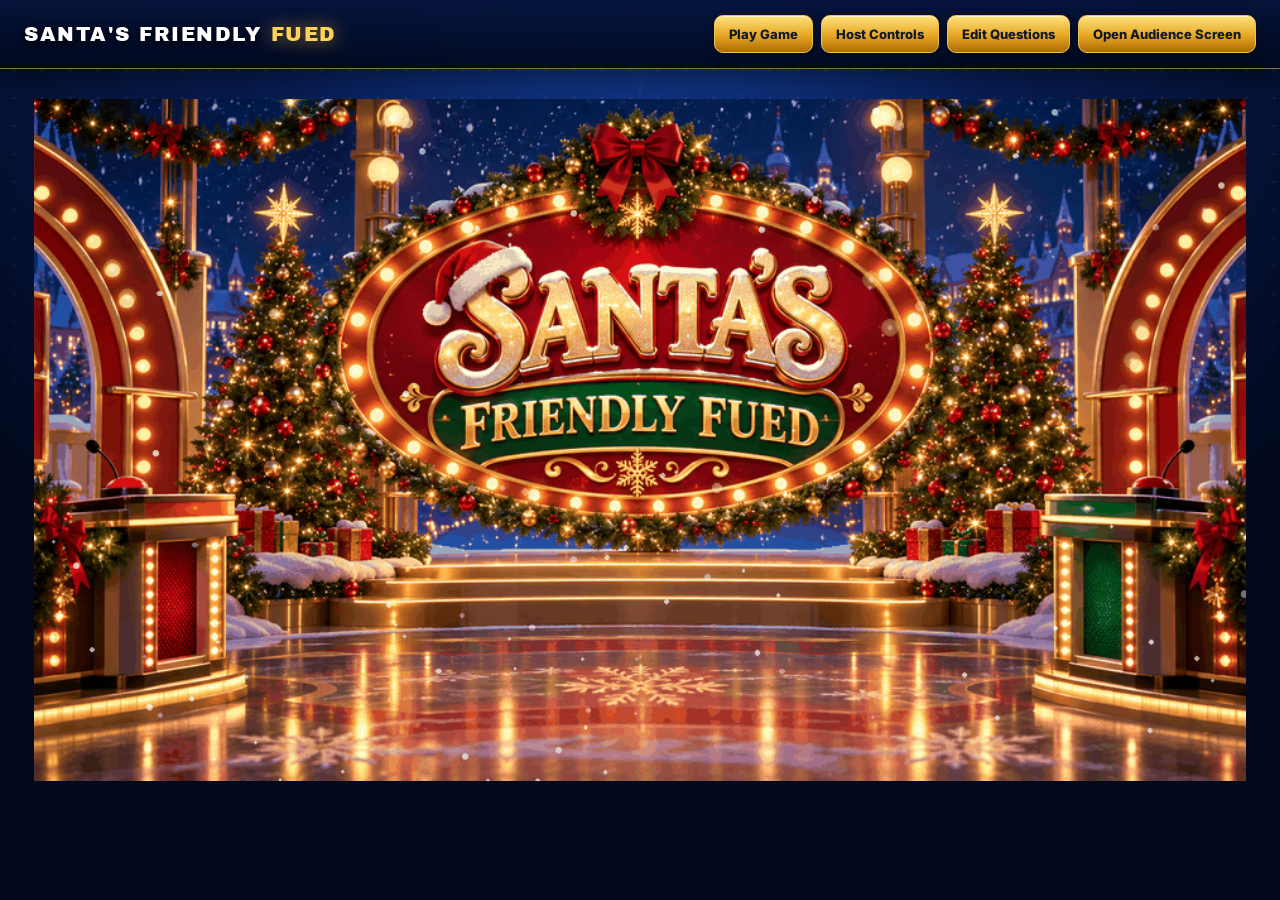
==== commit 832f4b36: "Publish playable Christmas stage with clean backdrop and live answer board" ====
--- a/index.html
+++ b/index.html
@@ -3,7 +3,7 @@
 <head>
 <meta charset="utf-8"><meta name="viewport" content="width=device-width,initial-scale=1">
 <title>Santa's Friendly Fued</title>
-<link rel="stylesheet" href="style.css?v=20261009-gamepreview-1">
+<link rel="stylesheet" href="style.css?v=20261009-cleanstage-2">
 </head>
 <body>
 <header><div class="logo">SANTA'S FRIENDLY <span>FUED</span></div><nav>
@@ -16,5 +16,5 @@
 <section id="editor" class="view hidden"></section>
 </main>
 <div id="strikeOverlay" class="strikeOverlay">✕</div>
-<script src="app.js?v=20261009-gamepreview-1"></script>
+<script src="app.js?v=20261009-cleanstage-2"></script>
 </body></html>
--- a/style.css
+++ b/style.css
@@ -937,3 +937,112 @@
  filter:brightness(2.5)!important;
  box-shadow:0 0 9px #fff,0 0 23px #ffdc53,0 0 38px #ffc329!important;
 }
+
+
+/* FINAL playable Christmas board: artwork is stage-only, all UI is live.
+   1600x900 geometry matches the approved blank artwork. */
+body.audience .feudBoard.holidayPreview,
+#host .hostPreview>.feudBoard.holidayPreview,
+.feudBoard.holidayPreview{
+ position:relative!important;
+ background:#06132a url("./a_wide_cinematic_brightly_lit_christmas_game_sho.png") center center/100% 100% no-repeat!important;
+ isolation:isolate!important;overflow:hidden!important;
+ padding:0!important;border:0!important;border-radius:0!important;box-shadow:none!important;
+}
+.feudBoard.holidayPreview::before,.feudBoard.holidayPreview::after{content:none!important;display:none!important}
+.feudBoard.holidayPreview .boardLightWall{display:none!important}
+.feudBoard.holidayPreview .holidayBuzzLights{position:absolute;inset:0;z-index:1;pointer-events:none}
+.feudBoard.holidayPreview .holidayBuzzA,.feudBoard.holidayPreview .holidayBuzzB{
+ position:absolute;top:7%;height:65%;width:23%;opacity:0;
+ transition:opacity .22s ease;mix-blend-mode:screen;
+}
+.feudBoard.holidayPreview .holidayBuzzA{left:0;background:radial-gradient(ellipse at 48% 44%,#ff3b37a8 0%,#ff28287a 42%,transparent 77%)}
+.feudBoard.holidayPreview .holidayBuzzB{right:0;background:radial-gradient(ellipse at 52% 44%,#44ff83ad 0%,#16f77c7d 42%,transparent 77%)}
+.feudBoard.holidayPreview.buzzWonA .holidayBuzzA,
+.feudBoard.holidayPreview.buzzWonB .holidayBuzzB{opacity:1;animation:holidayWinnerGlow 1.2s ease-in-out infinite alternate}
+@keyframes holidayWinnerGlow{from{filter:brightness(1.2)}to{filter:brightness(2.1)}}
+.feudBoard.holidayPreview .answers,
+body.audience .feudBoard.holidayPreview .answers,
+#host .hostPreview .feudBoard.holidayPreview .answers{
+ position:absolute!important;left:475px!important;top:196px!important;
+ width:650px!important;max-width:none!important;height:auto!important;min-height:0!important;
+ margin:0!important;padding:0!important;display:grid!important;
+ grid-template-columns:repeat(2,320px)!important;grid-auto-rows:75px!important;
+ grid-template-rows:none!important;column-gap:10px!important;row-gap:11px!important;
+ align-content:start!important;background:transparent!important;
+ border:0!important;border-radius:0!important;box-shadow:none!important;
+ overflow:visible!important;z-index:4!important;
+}
+.feudBoard.holidayPreview .answer,
+.feudBoard.holidayPreview .answer.covered,
+body.audience .feudBoard.holidayPreview .answer,
+body.audience .feudBoard.holidayPreview .answer.covered,
+#host .hostPreview .feudBoard.holidayPreview .answer,
+#host .hostPreview .feudBoard.holidayPreview .answer.covered{
+ position:relative!important;width:320px!important;min-width:320px!important;max-width:320px!important;
+ height:75px!important;min-height:75px!important;max-height:75px!important;
+ margin:0!important;box-sizing:border-box!important;
+ display:grid!important;grid-template-columns:1fr 58px!important;grid-template-rows:1fr!important;
+ border:3px solid #ffd17a!important;border-radius:6px!important;
+ background:linear-gradient(180deg,#3a94ef 0%,#126acb 38%,#064096 100%)!important;
+ box-shadow:inset 0 2px 7px #d6efff99,inset 0 -5px 10px #00133f88,0 2px 6px #0008!important;
+ overflow:hidden!important;transform-origin:center!important;
+}
+.feudBoard.holidayPreview .answer.covered .num,
+body.audience .feudBoard.holidayPreview .answer.covered .num,
+#host .hostPreview .feudBoard.holidayPreview .answer.covered .num{
+ position:absolute!important;left:50%!important;top:50%!important;
+ transform:translate(-50%,-50%)!important;inset:auto!important;
+ width:59px!important;height:59px!important;min-width:59px!important;
+ display:grid!important;place-items:center!important;border-radius:50%!important;
+ border:2px solid #7ec6ff!important;background:radial-gradient(circle,#135fbe,#03235b)!important;
+ font-size:37px!important;color:#fff!important;text-shadow:0 2px 3px #000!important;
+ box-shadow:0 2px 7px #0009!important;
+}
+.feudBoard.holidayPreview .answer:not(.covered){animation:holidayAnswerFlip .48s ease-out both!important}
+@keyframes holidayAnswerFlip{0%{transform:perspective(800px) rotateX(-86deg);opacity:.35}70%{transform:perspective(800px) rotateX(8deg);opacity:1}100%{transform:perspective(800px) rotateX(0);opacity:1}}
+.feudBoard.holidayPreview .answer .txt{font-size:20px!important;padding:0 9px!important;line-height:1.12!important}
+.feudBoard.holidayPreview .answer .pts{font-size:25px!important;background:#052c6a!important;color:#ffdd7e!important}
+.feudBoard.holidayPreview .answers.answerCount5 .answer:last-child,
+.feudBoard.holidayPreview .answers.answerCount7 .answer:last-child{grid-column:1/-1!important;justify-self:center!important}
+.feudBoard.holidayPreview .answers.answerCount3,
+.feudBoard.holidayPreview .answers.answerCount2,
+.feudBoard.holidayPreview .answers.answerCount1{
+ width:320px!important;left:640px!important;grid-template-columns:320px!important;
+}
+.feudBoard.holidayPreview .sideScore,
+body.audience .feudBoard.holidayPreview .sideScore{
+ position:absolute!important;top:361px!important;transform:none!important;
+ width:207px!important;height:97px!important;display:grid!important;place-items:center!important;
+ background:transparent!important;border:0!important;border-radius:0!important;box-shadow:none!important;
+ z-index:6!important;
+}
+.feudBoard.holidayPreview .sideA{left:163px!important;right:auto!important}
+.feudBoard.holidayPreview .sideB{right:163px!important;left:auto!important}
+.feudBoard.holidayPreview .sideScore small{display:none!important}
+.feudBoard.holidayPreview .sideScore b{
+ align-self:center!important;font-size:64px!important;line-height:1!important;
+ color:#fff9e7!important;text-shadow:0 2px 6px #000!important;
+}
+.feudBoard.holidayPreview .topBank{
+ position:absolute!important;top:635px!important;left:50%!important;
+ transform:translateX(-50%)!important;width:150px!important;height:75px!important;
+ display:grid!important;place-items:center!important;z-index:6!important;
+ font-size:46px!important;border:4px solid #e9b84c!important;border-radius:12px!important;
+ background:linear-gradient(#8d1324,#370e18)!important;box-shadow:0 3px 14px #0009!important;
+}
+.feudBoard.holidayPreview .boardStrikes{z-index:8!important;bottom:42px!important}
+.feudBoard.holidayPreview .buzzWinnerBanner{z-index:9!important}
+@media(prefers-reduced-motion:reduce){
+ .feudBoard.holidayPreview .answer:not(.covered),.feudBoard.holidayPreview .holidayBuzzA,.feudBoard.holidayPreview .holidayBuzzB{animation:none!important}
+}
+
+/* Stable numbered answer order: 1–4 left, 5–8 right for eight answers. */
+.feudBoard.holidayPreview .answers>.answer{
+ grid-column:var(--holiday-col)!important;grid-row:var(--holiday-row)!important;
+ justify-self:stretch!important;
+}
+.feudBoard.holidayPreview .answers.answerCount5 .answer:last-child,
+.feudBoard.holidayPreview .answers.answerCount7 .answer:last-child{
+ grid-column:var(--holiday-col)!important;justify-self:stretch!important;
+}
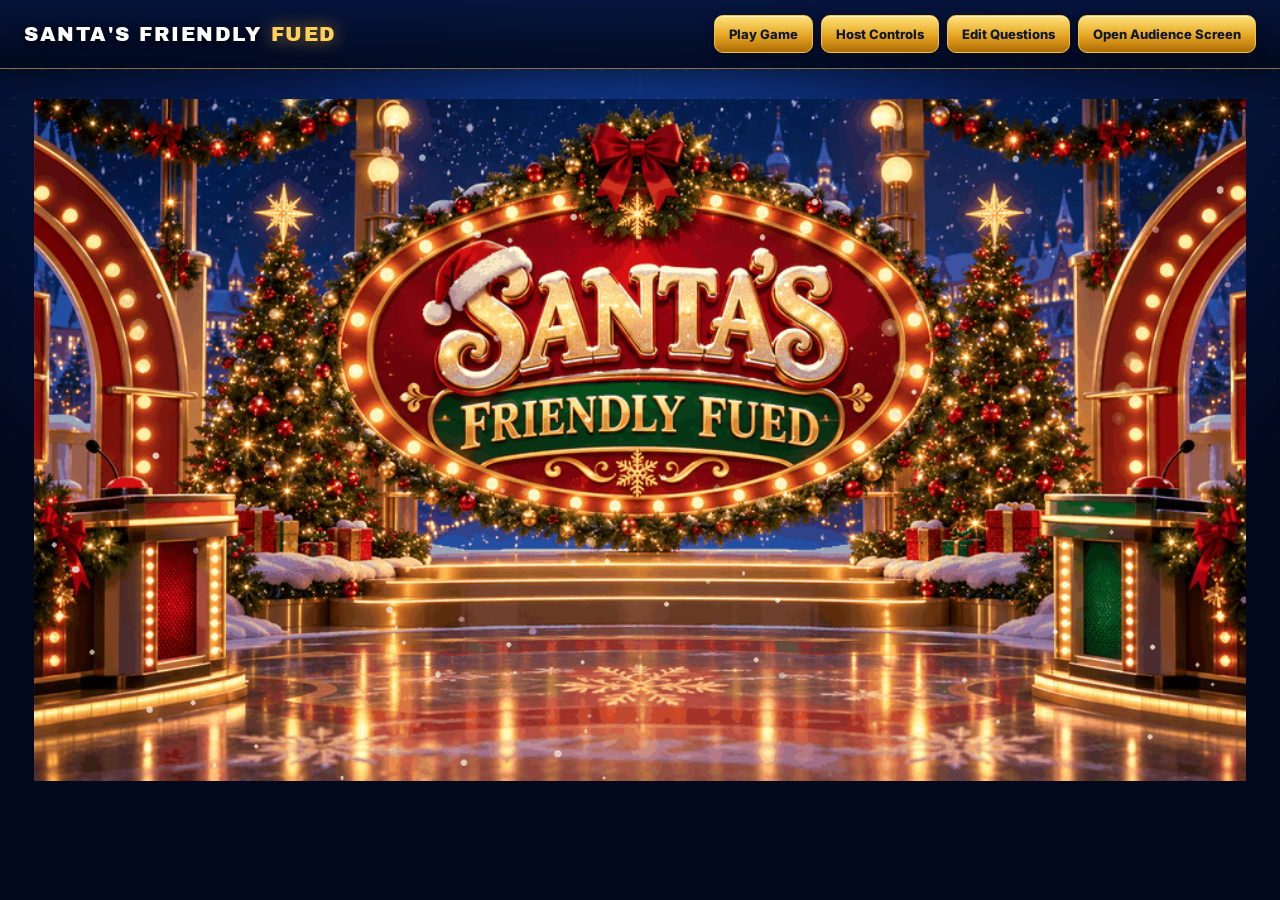
==== commit 66062264: "Deploy Christmas board answer clipping fix" ====
--- a/index.html
+++ b/index.html
@@ -3,7 +3,7 @@
 <head>
 <meta charset="utf-8"><meta name="viewport" content="width=device-width,initial-scale=1">
 <title>Santa's Friendly Fued</title>
-<link rel="stylesheet" href="style.css?v=20261009-cleanstage-2">
+<link rel="stylesheet" href="style.css?v=20261012-answer-fit-1">
 </head>
 <body>
 <header><div class="logo">SANTA'S FRIENDLY <span>FUED</span></div><nav>
--- a/style.css
+++ b/style.css
@@ -1046,3 +1046,64 @@
 .feudBoard.holidayPreview .answers.answerCount7 .answer:last-child{
  grid-column:var(--holiday-col)!important;justify-self:stretch!important;
 }
+
+
+/* October 12 answer-panel containment fix.
+   Override the old 1000px / 482px Feud-board geometry in both audience and host preview. */
+body.audience .feudBoard.holidayPreview .answers,
+body.audience .feudBoard.holidayPreview .answers.answerCount8,
+body.audience .feudBoard.holidayPreview .answers.answerCount7,
+body.audience .feudBoard.holidayPreview .answers.answerCount6,
+body.audience .feudBoard.holidayPreview .answers.answerCount5,
+body.audience .feudBoard.holidayPreview .answers.answerCount4,
+body.audience .feudBoard.holidayPreview .answers.answerCount3,
+body.audience .feudBoard.holidayPreview .answers.answerCount2,
+body.audience .feudBoard.holidayPreview .answers.answerCount1,
+#host .hostPreview .feudBoard.holidayPreview .answers,
+.feudBoard.holidayPreview .answers{
+ position:absolute!important;
+ top:196px!important;left:475px!important;
+ width:650px!important;min-width:650px!important;max-width:650px!important;
+ height:333px!important;min-height:0!important;max-height:333px!important;
+ padding:0!important;margin:0!important;
+ display:grid!important;grid-template-columns:320px 320px!important;
+ grid-template-rows:repeat(4,75px)!important;grid-auto-rows:75px!important;
+ gap:11px 10px!important;align-content:start!important;
+ border:0!important;background:transparent!important;box-shadow:none!important;
+ box-sizing:border-box!important;overflow:visible!important;
+}
+body.audience .feudBoard.holidayPreview .answers>.answer,
+body.audience .feudBoard.holidayPreview .answers>.answer.covered,
+#host .hostPreview .feudBoard.holidayPreview .answers>.answer,
+#host .hostPreview .feudBoard.holidayPreview .answers>.answer.covered,
+.feudBoard.holidayPreview .answers>.answer,
+.feudBoard.holidayPreview .answers>.answer.covered{
+ grid-column:var(--holiday-col)!important;grid-row:var(--holiday-row)!important;
+ width:320px!important;min-width:320px!important;max-width:320px!important;
+ height:75px!important;min-height:75px!important;max-height:75px!important;
+ padding:0!important;margin:0!important;box-sizing:border-box!important;
+ justify-self:stretch!important;align-self:stretch!important;overflow:hidden!important;
+}
+body.audience .feudBoard.holidayPreview .answers.answerCount3,
+body.audience .feudBoard.holidayPreview .answers.answerCount2,
+body.audience .feudBoard.holidayPreview .answers.answerCount1,
+#host .hostPreview .feudBoard.holidayPreview .answers.answerCount3,
+#host .hostPreview .feudBoard.holidayPreview .answers.answerCount2,
+#host .hostPreview .feudBoard.holidayPreview .answers.answerCount1,
+.feudBoard.holidayPreview .answers.answerCount3,
+.feudBoard.holidayPreview .answers.answerCount2,
+.feudBoard.holidayPreview .answers.answerCount1{
+ left:640px!important;width:320px!important;min-width:320px!important;max-width:320px!important;
+ grid-template-columns:320px!important;
+}
+body.audience .feudBoard.holidayPreview .answers>.answer:last-child,
+#host .hostPreview .feudBoard.holidayPreview .answers>.answer:last-child{
+ grid-column:var(--holiday-col)!important;justify-self:stretch!important;
+}
+.feudBoard.holidayPreview .answer .txt{
+ min-width:0!important;overflow:hidden!important;text-overflow:ellipsis!important;
+ white-space:normal!important;overflow-wrap:break-word!important;
+ display:flex!important;align-items:center!important;
+ font-size:clamp(13px,1.15vw,19px)!important;line-height:1.12!important;
+}
+.feudBoard.holidayPreview .answer .pts{min-width:0!important;overflow:hidden!important}
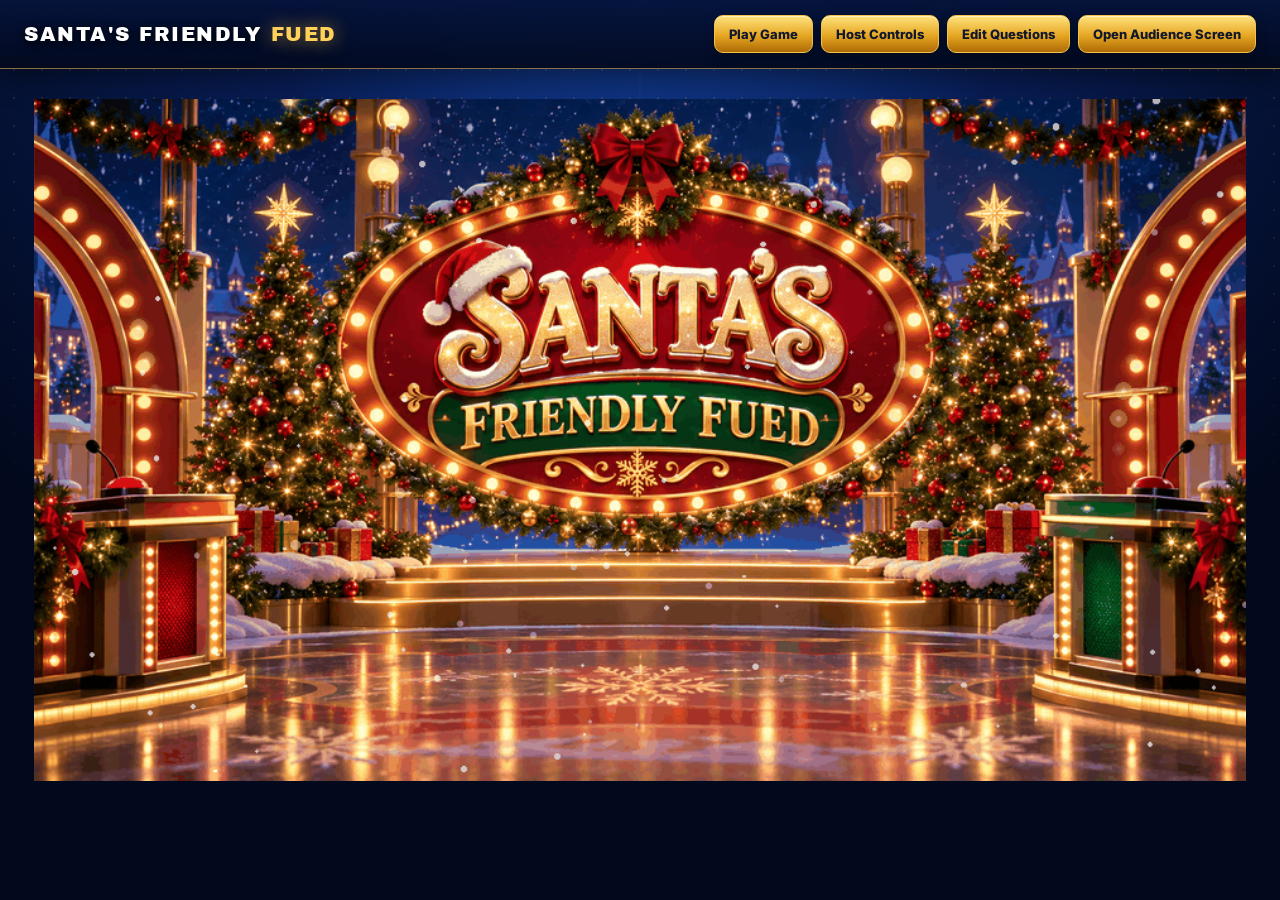
==== commit 74f7637d: "Deploy screenshot-guided Christmas answer layout correction" ====
--- a/index.html
+++ b/index.html
@@ -3,7 +3,7 @@
 <head>
 <meta charset="utf-8"><meta name="viewport" content="width=device-width,initial-scale=1">
 <title>Santa's Friendly Fued</title>
-<link rel="stylesheet" href="style.css?v=20261012-answer-fit-1">
+<link rel="stylesheet" href="style.css?v=20261012-centered-answers-2">
 </head>
 <body>
 <header><div class="logo">SANTA'S FRIENDLY <span>FUED</span></div><nav>
--- a/style.css
+++ b/style.css
@@ -1107,3 +1107,43 @@
  font-size:clamp(13px,1.15vw,19px)!important;line-height:1.12!important;
 }
 .feudBoard.holidayPreview .answer .pts{min-width:0!important;overflow:hidden!important}
+
+
+/* 2026-10-12 screenshot-verified correction: center answers in the red stage,
+   and reset the number circle's conflicting inset:auto/top positioning. */
+body.audience .feudBoard.holidayPreview .answers,
+body.audience .feudBoard.holidayPreview .answers.answerCount8,
+body.audience .feudBoard.holidayPreview .answers.answerCount7,
+body.audience .feudBoard.holidayPreview .answers.answerCount6,
+body.audience .feudBoard.holidayPreview .answers.answerCount5,
+body.audience .feudBoard.holidayPreview .answers.answerCount4,
+body.audience .feudBoard.holidayPreview .answers.answerCount3,
+body.audience .feudBoard.holidayPreview .answers.answerCount2,
+body.audience .feudBoard.holidayPreview .answers.answerCount1,
+#host .hostPreview .feudBoard.holidayPreview .answers,
+.feudBoard.holidayPreview .answers{
+ top:242px!important;
+ height:307px!important;max-height:307px!important;
+ grid-template-rows:repeat(4,70px)!important;grid-auto-rows:70px!important;
+ row-gap:9px!important;
+}
+body.audience .feudBoard.holidayPreview .answers>.answer,
+body.audience .feudBoard.holidayPreview .answers>.answer.covered,
+#host .hostPreview .feudBoard.holidayPreview .answers>.answer,
+#host .hostPreview .feudBoard.holidayPreview .answers>.answer.covered,
+.feudBoard.holidayPreview .answers>.answer,
+.feudBoard.holidayPreview .answers>.answer.covered{
+ height:70px!important;min-height:70px!important;max-height:70px!important;
+}
+body.audience .feudBoard.holidayPreview .answer.covered .num,
+#host .hostPreview .feudBoard.holidayPreview .answer.covered .num,
+.feudBoard.holidayPreview .answer.covered .num{
+ position:absolute!important;
+ inset:0!important;top:0!important;right:0!important;bottom:0!important;left:0!important;
+ margin:auto!important;transform:none!important;
+ width:54px!important;height:54px!important;min-width:54px!important;
+ max-width:54px!important;min-height:54px!important;max-height:54px!important;
+ border:2px solid #a7d4ff!important;box-sizing:border-box!important;
+ font-size:32px!important;line-height:1!important;
+ display:grid!important;place-items:center!important;
+}
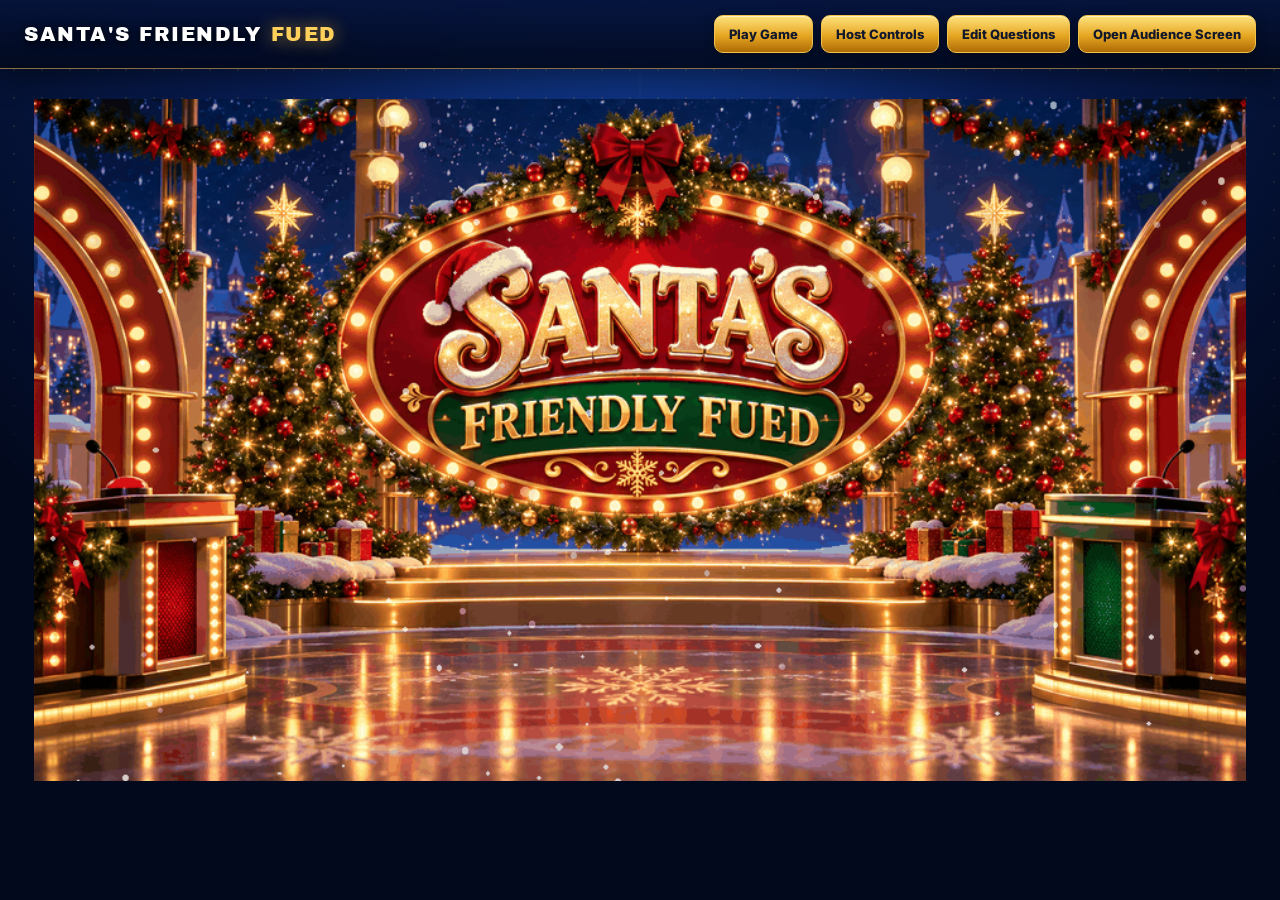
==== commit 77bee279: "Deploy centered Christmas answer grid" ====
--- a/index.html
+++ b/index.html
@@ -3,7 +3,7 @@
 <head>
 <meta charset="utf-8"><meta name="viewport" content="width=device-width,initial-scale=1">
 <title>Santa's Friendly Fued</title>
-<link rel="stylesheet" href="style.css?v=20261012-centered-answers-2">
+<link rel="stylesheet" href="style.css?v=20261012-centered-grid-3">
 </head>
 <body>
 <header><div class="logo">SANTA'S FRIENDLY <span>FUED</span></div><nav>
--- a/style.css
+++ b/style.css
@@ -1147,3 +1147,34 @@
  font-size:32px!important;line-height:1!important;
  display:grid!important;place-items:center!important;
 }
+
+
+/* Center the interactive answer grid within the red oval (1600 x 900 stage).
+   650px grid centered at x=800, four rows centered near y=390. */
+body.audience .feudBoard.holidayPreview .answers,
+body.audience .feudBoard.holidayPreview .answers[class*="answerCount"],
+#host .hostPreview .feudBoard.holidayPreview .answers,
+.feudBoard.holidayPreview .answers{
+ left:475px!important;top:238px!important;
+ transform:none!important;
+}
+body.audience .feudBoard.holidayPreview .answers.answerCount3,
+body.audience .feudBoard.holidayPreview .answers.answerCount2,
+body.audience .feudBoard.holidayPreview .answers.answerCount1,
+#host .hostPreview .feudBoard.holidayPreview .answers.answerCount3,
+#host .hostPreview .feudBoard.holidayPreview .answers.answerCount2,
+#host .hostPreview .feudBoard.holidayPreview .answers.answerCount1,
+.feudBoard.holidayPreview .answers.answerCount3,
+.feudBoard.holidayPreview .answers.answerCount2,
+.feudBoard.holidayPreview .answers.answerCount1{left:640px!important}
+body.audience .feudBoard.holidayPreview .answers.answerCount7>.answer:last-child,
+body.audience .feudBoard.holidayPreview .answers.answerCount5>.answer:last-child,
+#host .hostPreview .feudBoard.holidayPreview .answers.answerCount7>.answer:last-child,
+#host .hostPreview .feudBoard.holidayPreview .answers.answerCount5>.answer:last-child,
+.feudBoard.holidayPreview .answers.answerCount7>.answer:last-child,
+.feudBoard.holidayPreview .answers.answerCount5>.answer:last-child{
+ grid-column:1 / 3!important;
+ grid-row:var(--holiday-row)!important;
+ justify-self:center!important;
+ width:320px!important;
+}
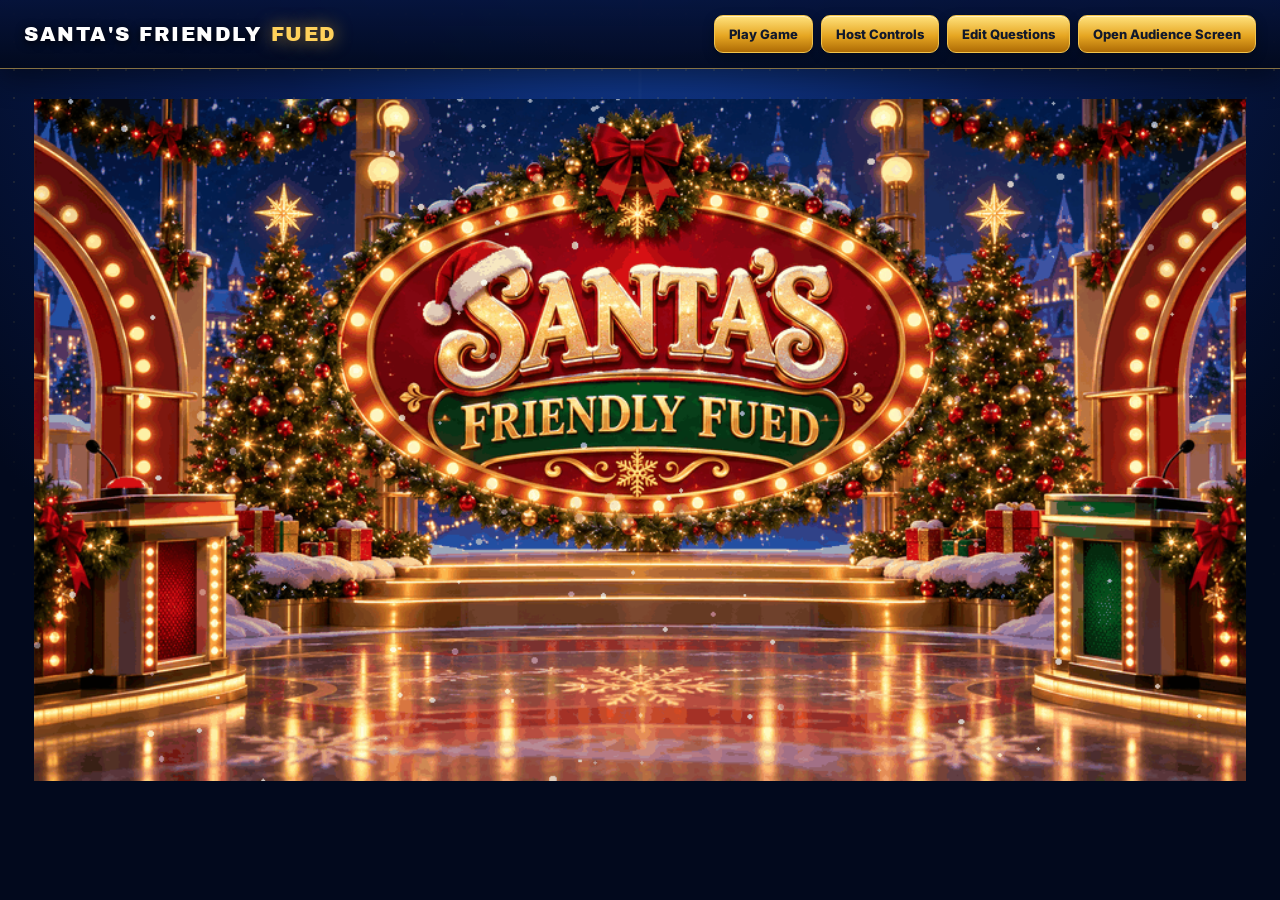
==== commit 45dcb774: "Deploy stable centered answer number layout" ====
--- a/index.html
+++ b/index.html
@@ -3,7 +3,7 @@
 <head>
 <meta charset="utf-8"><meta name="viewport" content="width=device-width,initial-scale=1">
 <title>Santa's Friendly Fued</title>
-<link rel="stylesheet" href="style.css?v=20261012-centered-grid-3">
+<link rel="stylesheet" href="style.css?v=20261012-tile-centering-4">
 </head>
 <body>
 <header><div class="logo">SANTA'S FRIENDLY <span>FUED</span></div><nav>
--- a/style.css
+++ b/style.css
@@ -1178,3 +1178,37 @@
  justify-self:center!important;
  width:320px!important;
 }
+
+
+/* Definitive tile clipping fix: number is a centered grid child, not an
+   absolutely positioned overlay. Prevents legacy inset/transform collisions. */
+body.audience .feudBoard.holidayPreview .answers>.answer.covered,
+#host .hostPreview .feudBoard.holidayPreview .answers>.answer.covered,
+.feudBoard.holidayPreview .answers>.answer.covered{
+ display:grid!important;
+ grid-template-columns:1fr!important;
+ grid-template-rows:1fr!important;
+ place-items:center!important;
+ padding:0!important;
+ overflow:hidden!important;
+}
+body.audience .feudBoard.holidayPreview .answers>.answer.covered>.num,
+#host .hostPreview .feudBoard.holidayPreview .answers>.answer.covered>.num,
+.feudBoard.holidayPreview .answers>.answer.covered>.num{
+ position:static!important;
+ inset:auto!important;
+ top:auto!important;right:auto!important;bottom:auto!important;left:auto!important;
+ transform:none!important;
+ margin:0!important;
+ grid-column:1!important;grid-row:1!important;
+ justify-self:center!important;align-self:center!important;
+ width:52px!important;height:52px!important;
+ min-width:52px!important;max-width:52px!important;
+ min-height:52px!important;max-height:52px!important;
+ padding:0!important;
+ display:grid!important;place-items:center!important;
+ line-height:1!important;
+ box-sizing:border-box!important;
+}
+.feudBoard.holidayPreview .answers>.answer.covered>.txt,
+.feudBoard.holidayPreview .answers>.answer.covered>.pts{display:none!important}
